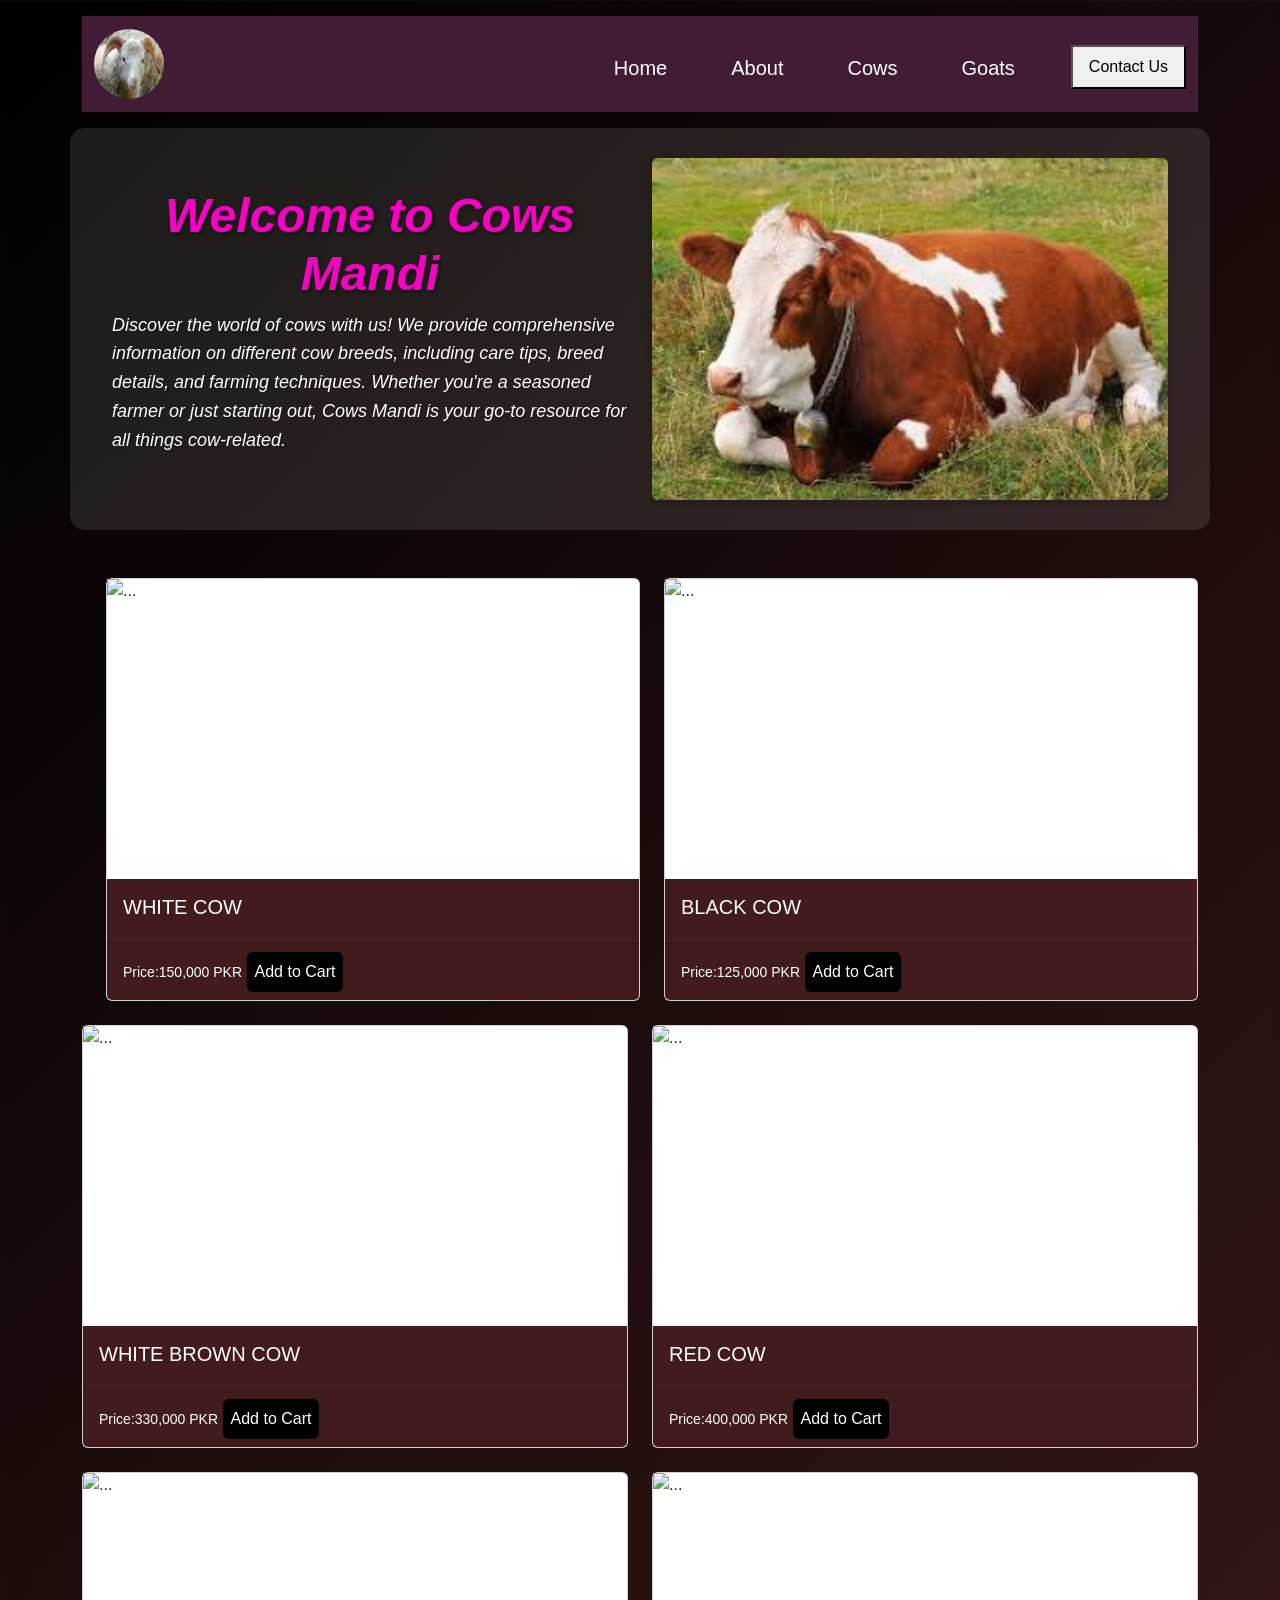
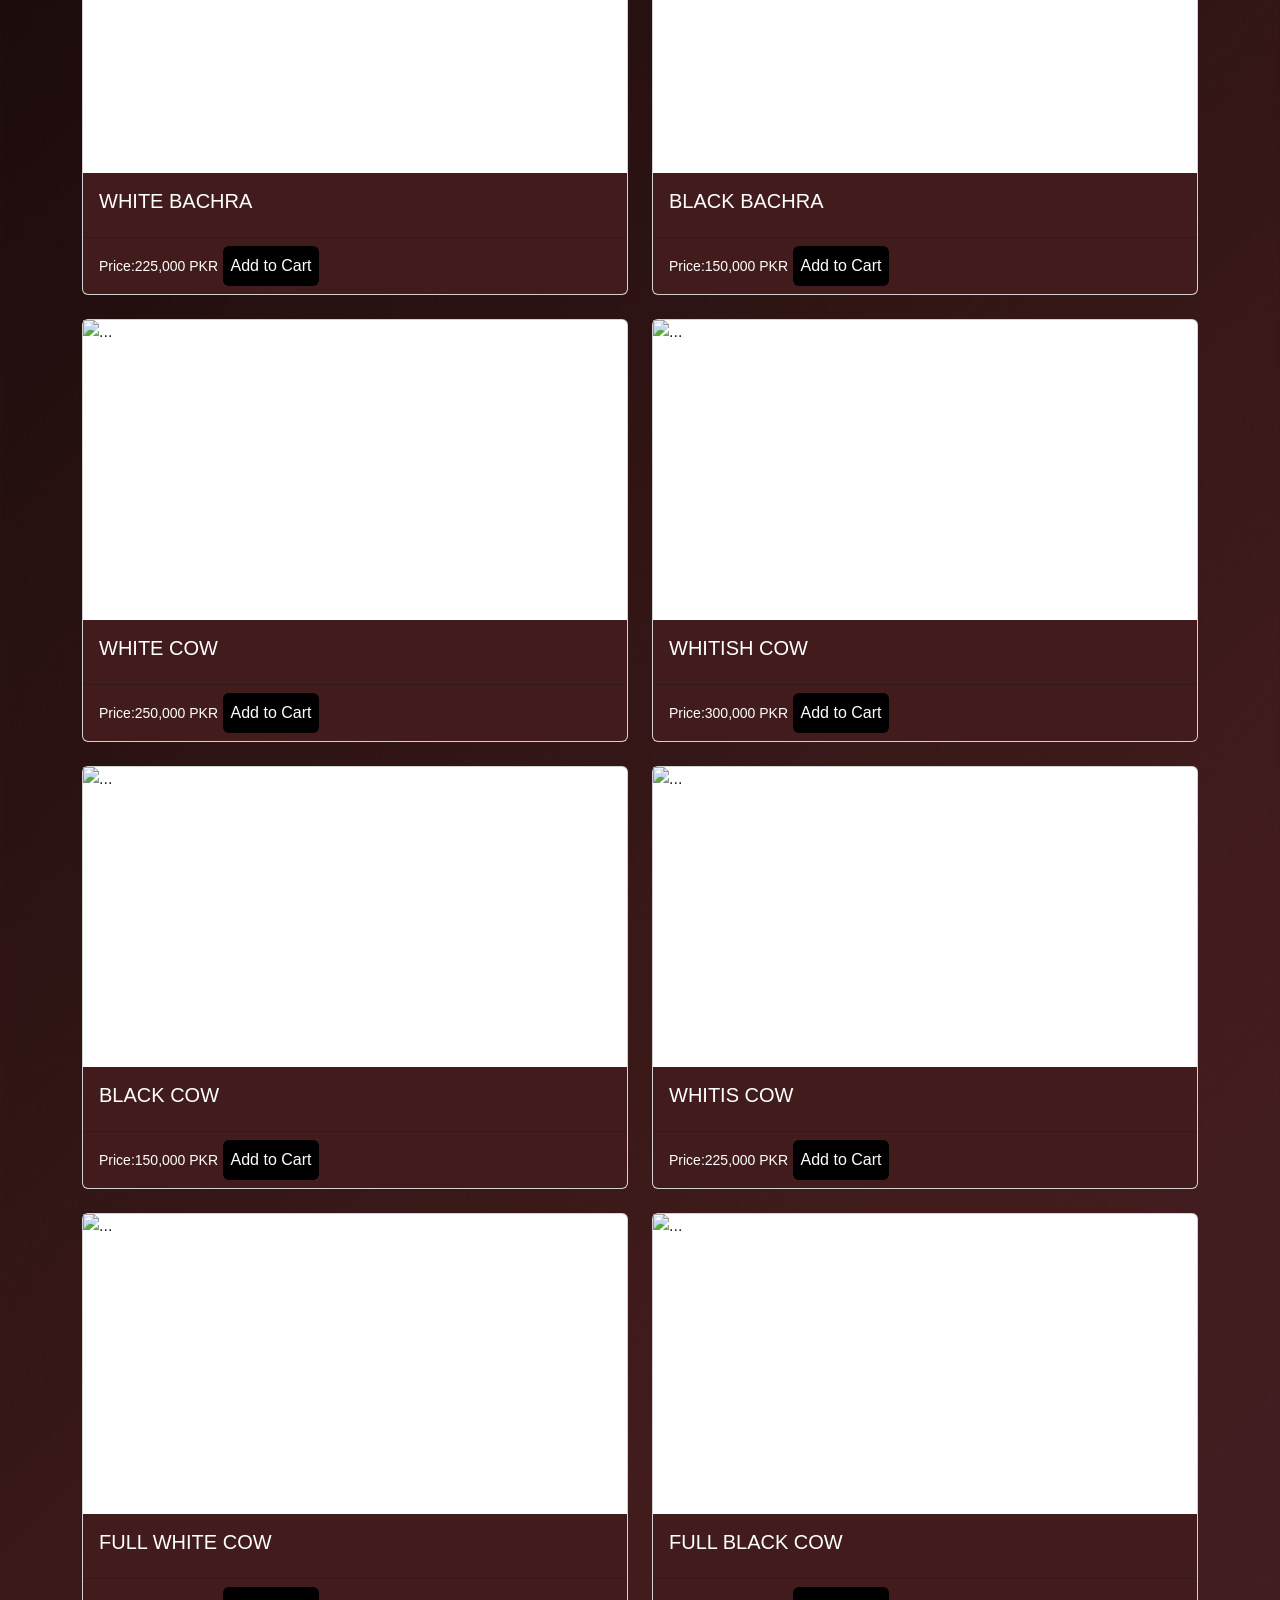
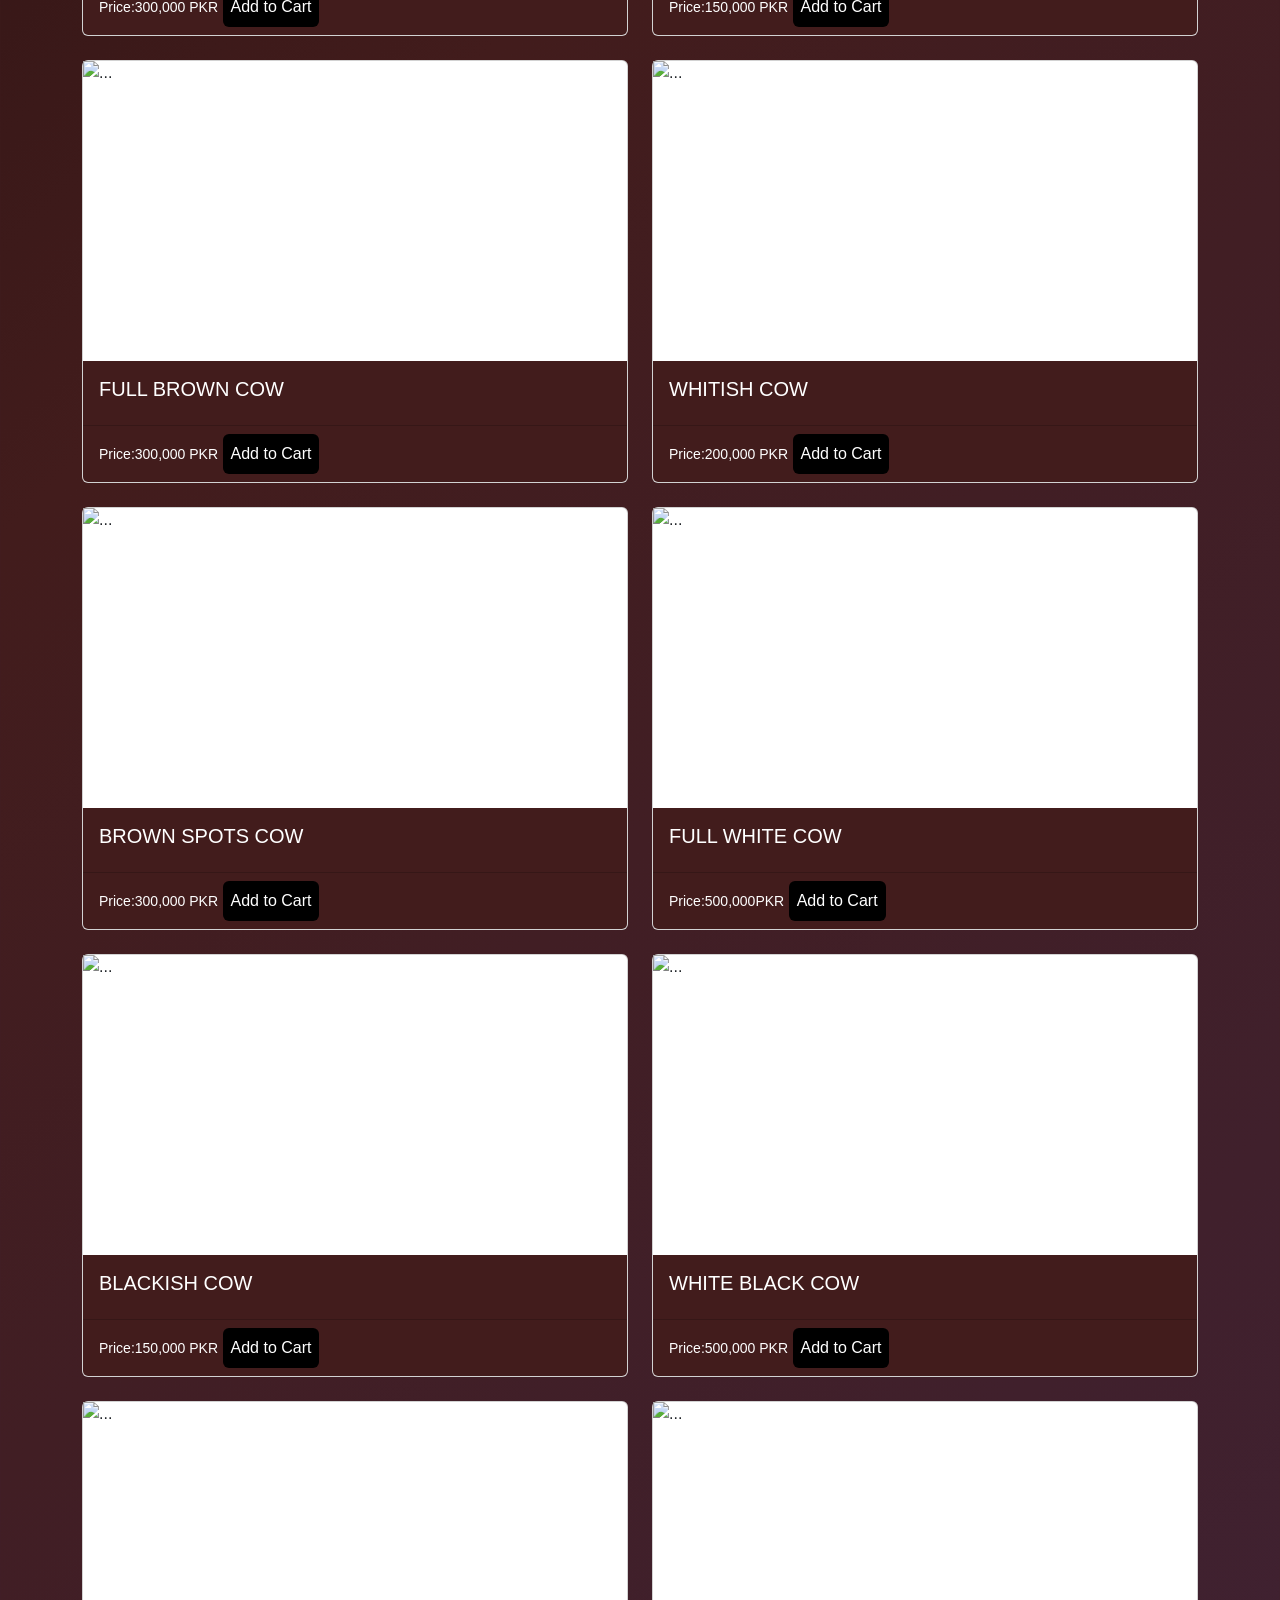
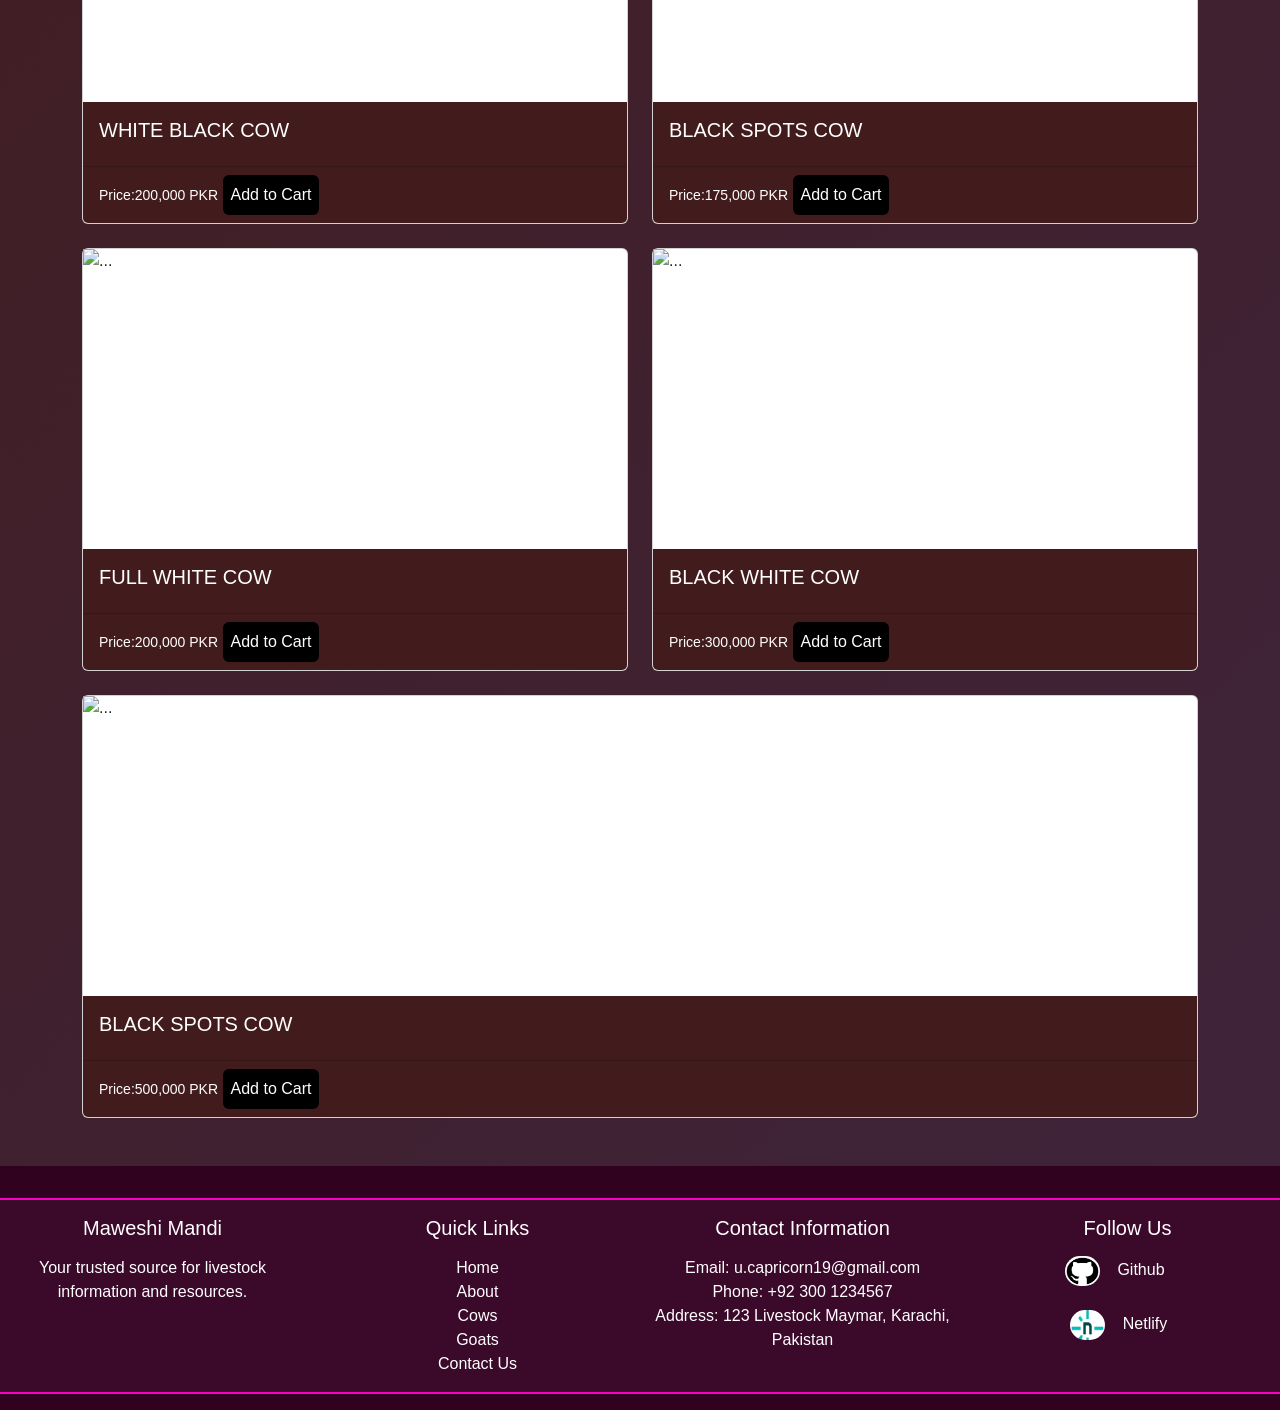
==== cows.html @ 0613e1cb "mandi" ====
<!doctype html>
<html lang="en">

<head>
    <meta charset="utf-8">
    <meta name="viewport" content="width=device-width, initial-scale=1">
    <title>Maweshi Mandi</title>
    <link href="https://cdn.jsdelivr.net/npm/bootstrap@5.3.8/dist/css/bootstrap.min.css" rel="stylesheet"
        integrity="sha384-sRIl4kxILFvY47J16cr9ZwB07vP4J8+LH7qKQnuqkuIAvNWLzeN8tE5YBujZqJLB" crossorigin="anonymous">
    <link rel="stylesheet" href="https://cdnjs.cloudflare.com/ajax/libs/animate.css/4.1.1/animate.min.css" />
    <link rel="stylesheet" href="style.css">

</head>

<body>

    <div class="container-fluid">
        <div class="container">
            <nav class="navbar navbar-expand-lg navUl navnav mt-3">
                <div class="container-fluid">
                    <a class="navbar-brand" href="#"><img src="/images/About us.jpg" class="logo-1"></a>
                    <button class="navbar-toggler" type="button" data-bs-toggle="collapse"
                        data-bs-target="#navbarSupportedContent" aria-controls="navbarSupportedContent"
                        aria-expanded="false" aria-label="Toggle navigation">
                        <span class="navbar-toggler-icon"></span>
                    </button>
                    <div class="collapse navbar-collapse mt-2" id="navbarSupportedContent">
                        <ul class="navbar-nav navlist ms-auto mb-lg-0 gap-5">
                            <li class="nav-item">
                                <a class="nav-link blog" href="index.html">Home</a>
                            </li>
                            <li class="nav-item">
                                <a class="nav-link" href="#about">About</a>
                            </li>
                            <li class="nav-item">
                                <a class="nav-link" href="cows.html">Cows</a>
                            </li>
                            <li class="nav-item">
                                <a class="nav-link" href="Goats.html">Goats</a>
                            </li>

                            <li>
                                <a href="#contact">
                                    <button class="btno px-3 py-2">Contact Us</button>
                                </a>
                            </li>
                        </ul>
                    </div>
                </div>
            </nav>
        </div>
    </div>
    <div class="container">
        <div class="row mt-3 hero-section">
            <div class="col-lg-6 col-md-12 col-sm-12 d-flex flex-column justify-content-center">
                <h1 class="animate__animated animate__fadeInLeft text-center heading3">Welcome to Cows Mandi</h1>
                <p class="animate__animated animate__fadeInLeft animate__delay-1s para-livestock">Discover the world of
                    cows with us! We provide comprehensive information on different cow breeds, including care tips,
                    breed details, and farming techniques. Whether you're a seasoned farmer or just starting out, Cows
                    Mandi is your go-to resource for all things cow-related.</p>
            </div>
            <div class="col-lg-6 col-md-12 col-sm-12 d-flex justify-content-center">
                <img src="/images/cow.jfif" alt="Hero Image"
                    class="cow-img rounded animate__animated animate__fadeInRight">
            </div>
        </div>
        <div class="row mt-5">
            <div id="ourcows" class="col-12 d-flex flex-wrap justify-content-center gap-4">
                <!-- Cow cards will be dynamically inserted here -->
                 
<div id="cartItems"></div>
            </div>
        </div>
    </div>


    <footer class="footer text-white text-center py-3 mt-5">
        <div class="row mt-3 footer-row">
            <div class="col-lg-3 col-md-6 col-sm-12 mt-3">
                <h5 class="mb-3">Maweshi Mandi</h5>
                <p class="mb-0">Your trusted source for livestock information and resources.</p>
            </div>
            <div class="col-lg-3 col-md-6 col-sm-12 mt-3">
                <h5 class="mb-3">Quick Links</h5>
                <ul class="list-unstyled">
                    <li><a href="index.html" class="text-white text-decoration-none">Home</a></li>
                    <li><a href="#about" class="text-white text-decoration-none">About</a></li>
                    <li><a href="cows.html" class="text-white text-decoration-none">Cows</a></li>
                    <li><a href="Goats.html" class="text-white text-decoration-none">Goats</a></li>
                    <li><a href="#contact" class="text-white text-decoration-none">Contact Us</a></li>
                </ul>
            </div>
            <div class="col-lg-3 col-md-6 col-sm-12 mt-3">
                <h5 class="mb-3">Contact Information</h5>
                <p class="mb-0 para-e">Email: <a href="mailto:u.capricorn19@gmail.com">u.capricorn19@gmail.com</a></p>
                <p class="mb-0 para-e">Phone: +92 300 1234567</p>
                <p class="mb-0 para-e">Address: 123 Livestock Maymar, Karachi, Pakistan</p>
            </div>
            <div class="col-lg-3 col-md-6 col-sm-12 mt-3">
                <h5 class="mb-3">Follow Us</h5>
                <a href="https://github.com/u-capricorn19" class="text-white me-2" target="_blank"><img
                        src="images/github.png"
                        class="imgs">&nbsp;&nbsp;&nbsp;&nbsp;Github</a>&nbsp;&nbsp;&nbsp;&nbsp;<br><br><i
                    class="bi bi-github"></i></a>
                <a href="https://app.netlify.com/teams/u-capricorn19/projects" class="text-white" target="_blank"><img
                        src="images/download (3).jfif"
                        class="imgs">&nbsp;&nbsp;&nbsp;&nbsp;Netlify</a>&nbsp;&nbsp;&nbsp;&nbsp;<br><br><i
                    class="bi bi-netlify"></i></a>
            </div>
        </div>
    </footer>

    <script src="https://cdn.jsdelivr.net/npm/bootstrap@5.3.8/dist/js/bootstrap.bundle.min.js"
        integrity="sha384-FKyoEForCGlyvwx9Hj09JcYn3nv7wiPVlz7YYwJrWVcXK/BmnVDxM+D2scQbITxI"
        crossorigin="anonymous"></script>
    <script src="app.js"></script>
</body>

</html>
---- style.css ----
* {
    margin: 0;
    padding: 0;
}

body {

    background: linear-gradient(135deg, #000000, #421c1c, #3e243c);
    color: rgb(255, 255, 255);
    min-height: 100vh;
    margin: 0;
    overflow-x: hidden;
    font-family: 'Poppins', sans-serif;
}

.navbar {
    background-color: #421c35;
}

.nav-link {
    color: white;
    transition: 0.3s ease;
    font-size: 20px;
}

.nav-link:hover {
    color: #f78383;
    transform: scale(1.05);
    font-size: 20px;
}

.logo-1 {
    width: 70px;
    height: 70px;
    border-radius: 50%;
}

.img-fluid {
    border-radius: 15px;
    box-shadow: 0 4px 8px rgba(0, 0, 0, 0.2);
    height: 500px;
    width: 550px;
    border-radius: 50%;
}

.img-fluid:hover {
    box-shadow: 0 8px 16px rgba(0, 0, 0, 0.4);
    transform: scale(1.05);
    cursor: pointer;
    transition: 0.9s;
    cursor: pointer;
    animation-name: __flash;
    animation: slideFade 0.5s ease forwards;
}

.hero-section {
    background: rgba(255, 255, 255, 0.1);
    padding: 30px;
    border-radius: 15px;
}

.hero-section:hover {
    background: rgba(255, 255, 255, 0.2);
    box-shadow: 0 8px 16px rgba(255, 255, 255, 0.3);
    cursor: pointer;
}

.heading3 {
    font-size: 48px;
    font-weight: 700;
    color: #fa00c4;
    text-shadow: 2px 2px 4px rgba(0, 0, 0, 0.5);
    font-style: italic;
}

.heading3:hover {
    font-size: 55px;
    font-weight: 700;
    color: #000000;
    text-shadow: 2px 2px 4px rgba(255, 255, 255, 0.5);
    font-style: italic;
    transition: 0.9s;
    cursor: pointer;
    animation-name: __flash;
    animation: slideFade 0.5s ease forwards;

}

.para-livestock {
    font-size: 18px;
    font-style: italic;
    line-height: 1.6;
    color: #ffffff;
    text-shadow: 1px 1px 2px rgba(0, 0, 0, 0.3);
}

.about-section {
    background: rgba(255, 255, 255, 0.1);
    padding: 30px;
    border-radius: 15px;
}

.about-section:hover {
    background: rgba(255, 255, 255, 0.2);
    box-shadow: 0 8px 16px rgba(255, 255, 255, 0.3);
    cursor: pointer;
}


.contact-para {
    padding-top: 200px;
}

.form {
    max-width: 500px;
    margin: 20px auto;
    padding: 25px;
    background: linear-gradient(135deg, #421c1c, #3e243c);
    border-radius: 12px;
    box-shadow: 0 5px 15px rgb(248, 161, 237);
    font-family: Arial, sans-serif;
    border: 2px solid #ff71e0;
}

.form:hover {
    max-width: 500px;
    margin: 20px auto;
    padding: 25px;
    background-color: #521d4f;
    border-radius: 12px;
    box-shadow: 0 5px 15px rgb(245, 161, 248);
    font-family: Arial, sans-serif;
    border: 2px solid #ff71ff;
    cursor: pointer;
}

.label,
.label-msg {
    display: block;
    margin-bottom: 5px;
    font-weight: bold;
    color: #ffffff;
}

.form input[type="text"],
.form textarea {
    width: 100%;
    padding: 10px 12px;
    border: 2px solid #ccc;
    border-radius: 8px;
    font-size: 16px;
    transition: all 0.3s ease;
}

.form input[type="text"]:hover,
.form textarea:hover {
    border-color: #1a015f;
}

.form input[type="text"]:focus,
.form textarea:focus {
    border-color: #012c0b;
    outline: none;
    box-shadow: 0 0 5px rgba(40, 167, 69, 0.5);
}

.btn {
    background-color: #f1b9f8;
}

.btn:hover {
    background-color: #400142;
    color: #ffffff;
    border: 2px solid #052401;
}

.btn:active {
    background-color: #6b0080;
    transform: scale(0.98);
}

.footer {
    background-color: #310120;
}

.footer-row {
    background-color: #3b092a;
    border-radius: 10px;
    border: #fa00c4 solid 2px;

}
.para-livestock a {
    text-decoration: none;
    color: #ffffff;
}
.para-e a {
    text-decoration: none;
    color: #ffffff;
}

.price {
    color: #ffffff;
}

.imgs {
    width: 35px;
    height: 30px;
    border-radius: 50px;
    text-decoration: none;
}

.text-white {
    color: white;
    text-decoration: none;
}
.cow-img {
    width: 100%;
    height: auto;
    border-radius: 15px;
    box-shadow: 0 4px 8px rgba(0, 0, 0, 0.2);
}

.cows-img {
    width: 100%;
    width: 403px;
    object-fit: cover;
    height: 300px;
    display: block;
}
.card-title{
    background-color: #421c1c;
    color: #ffffff;
}
.card-body{
    background-color: #421c1c;
}
.card-footer{
    background-color: #421c1c;
}
.text-body{
    color: #ffffff;
}
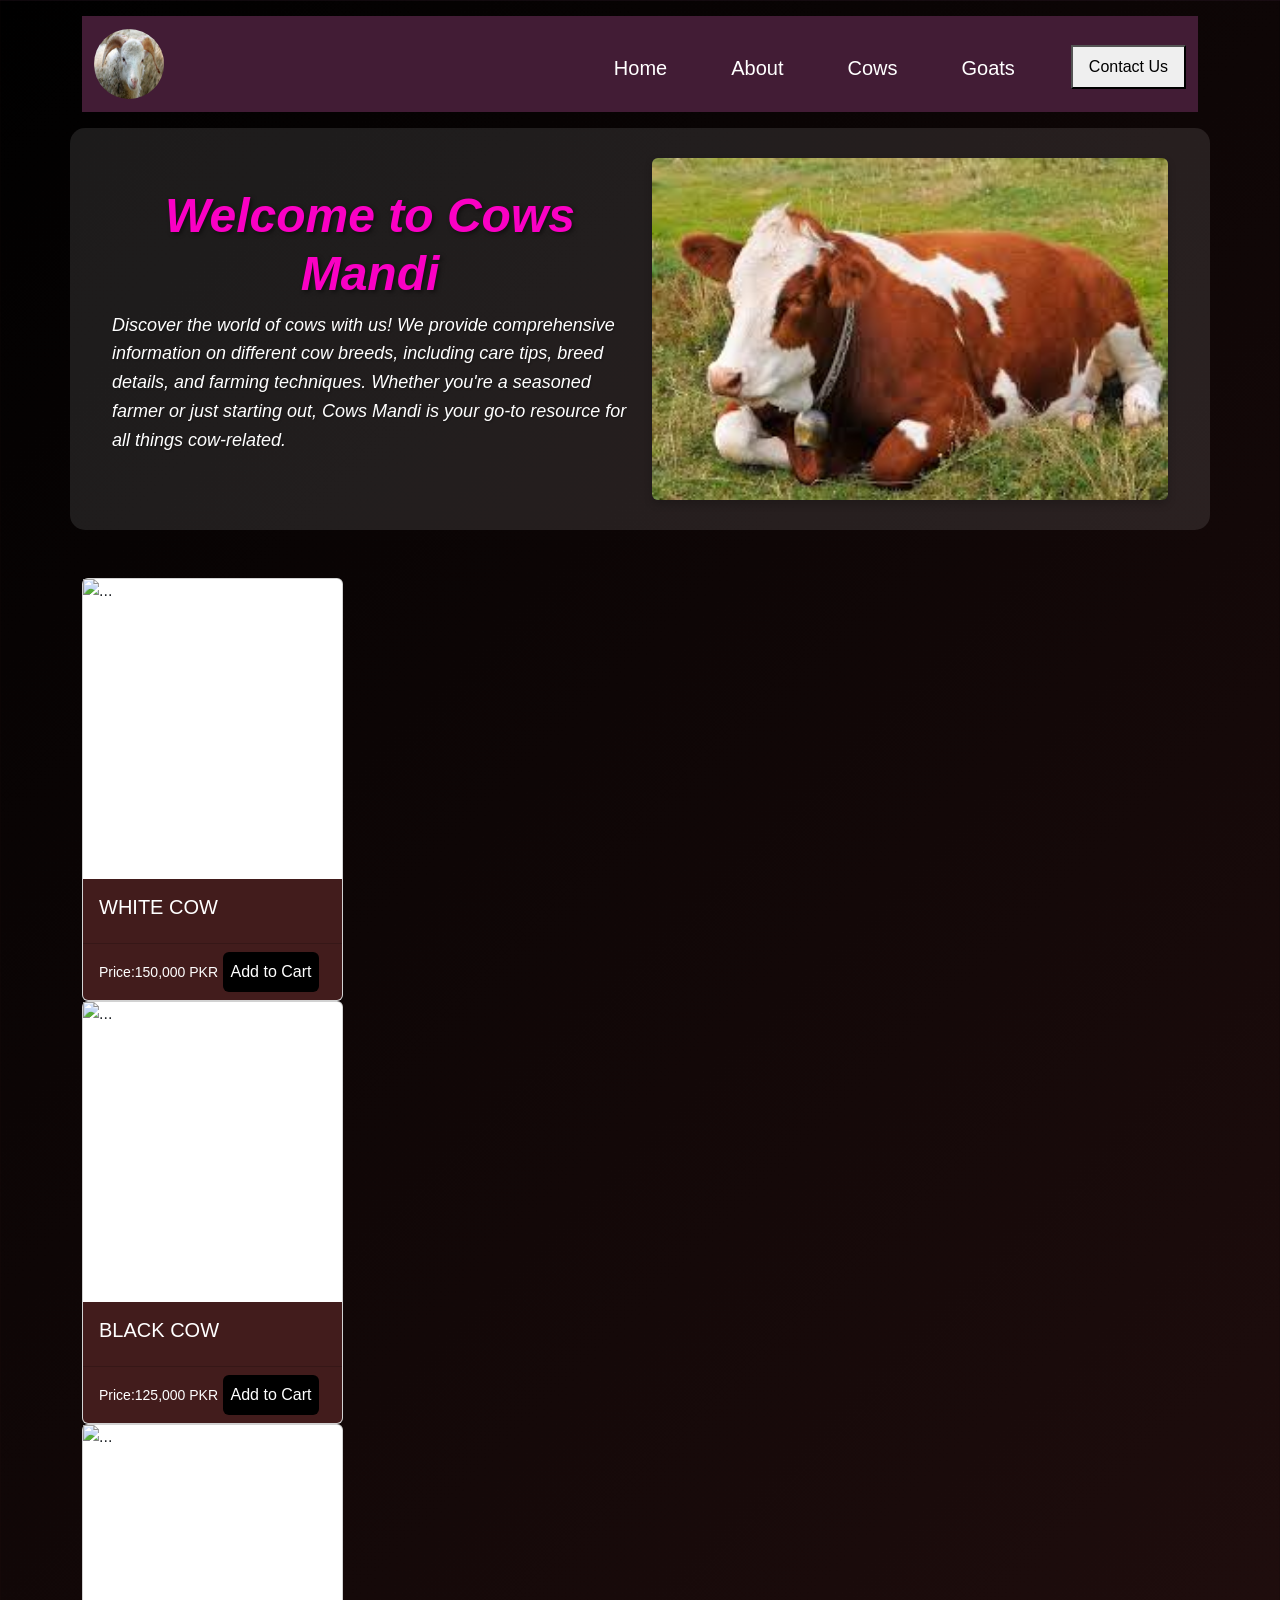
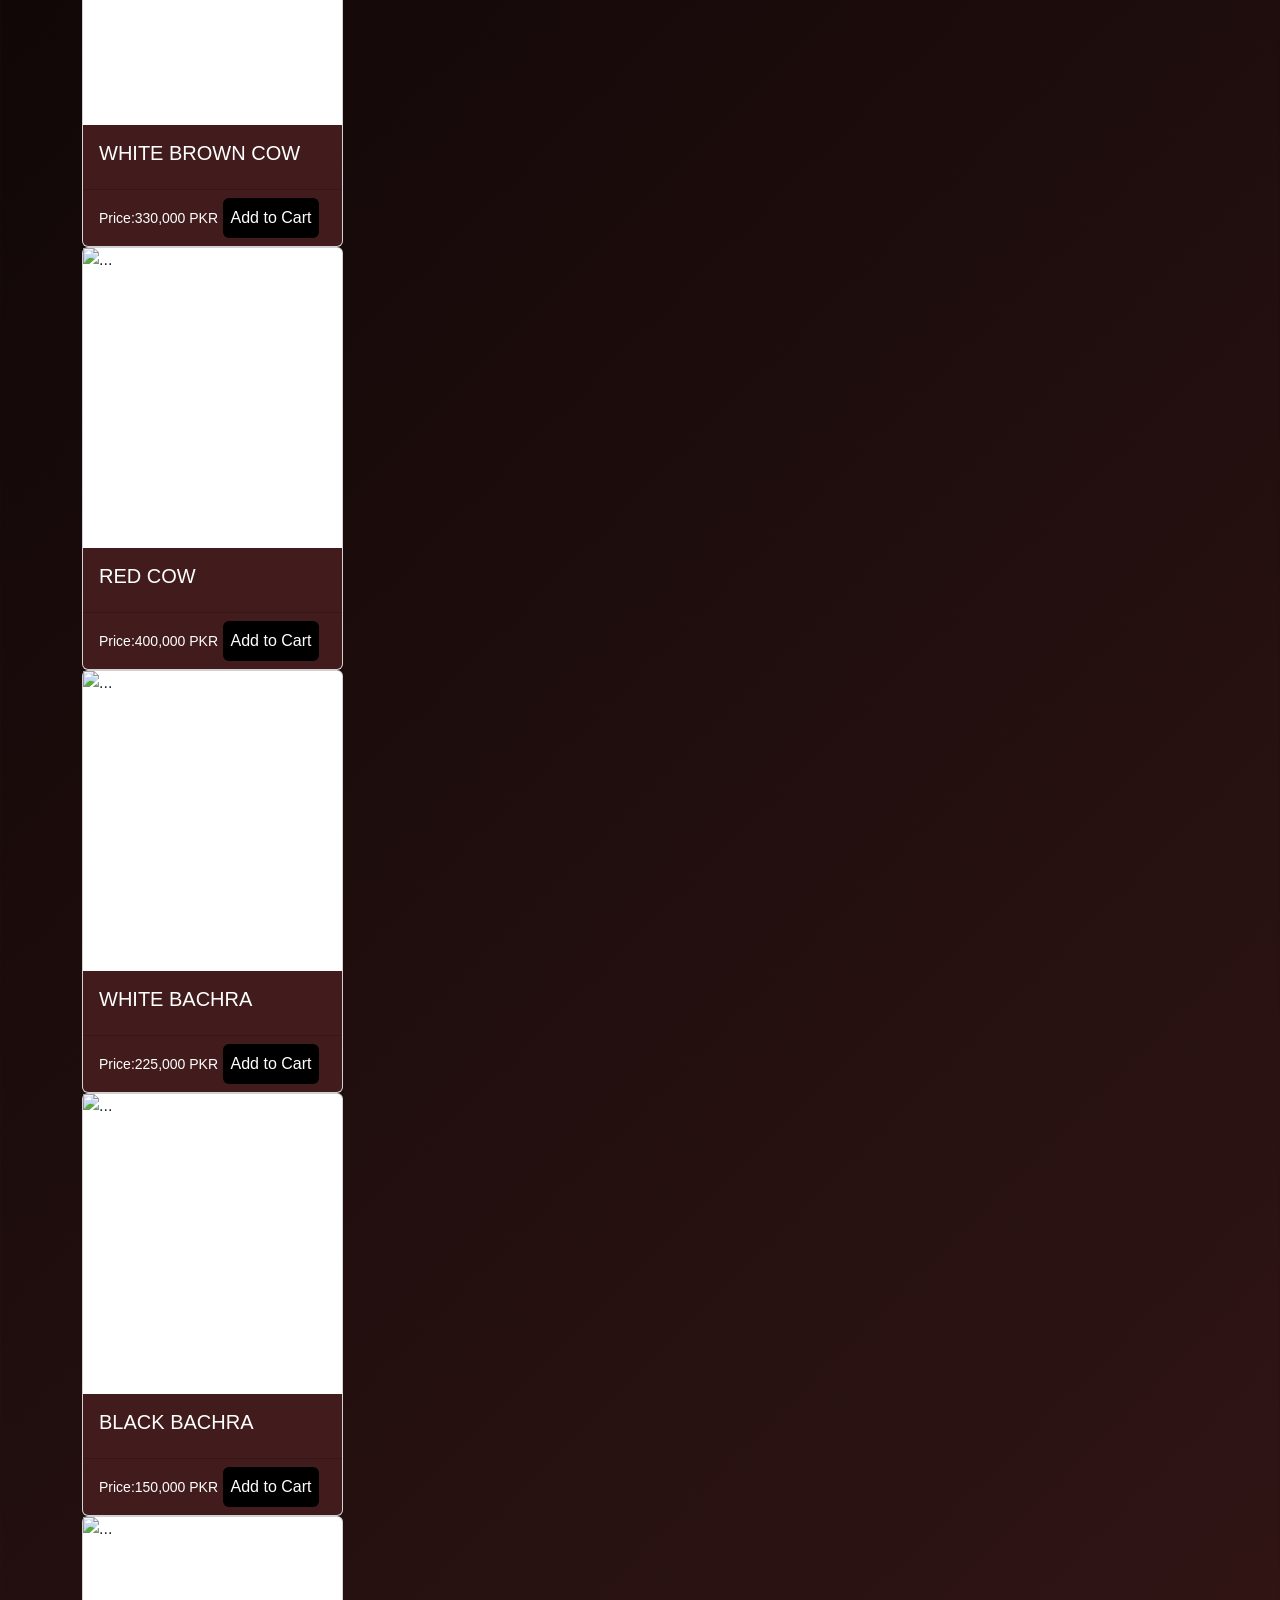
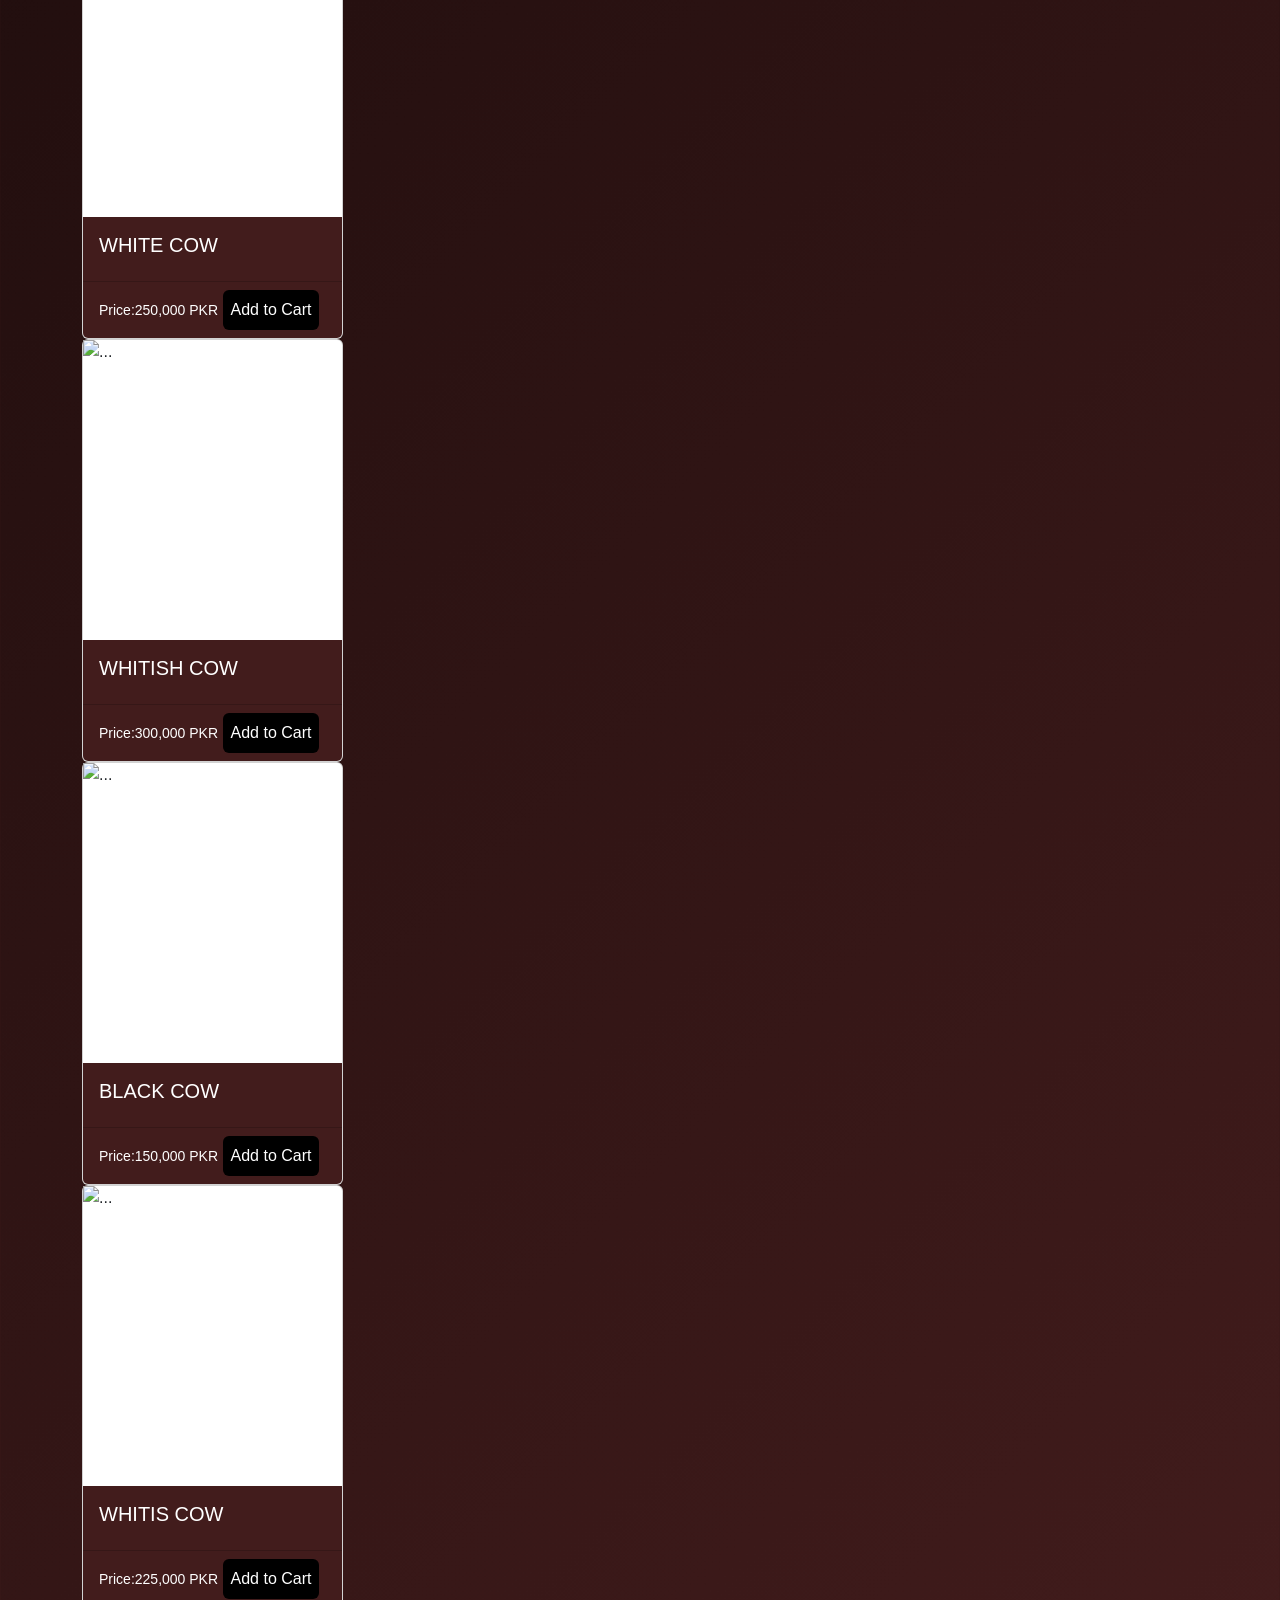
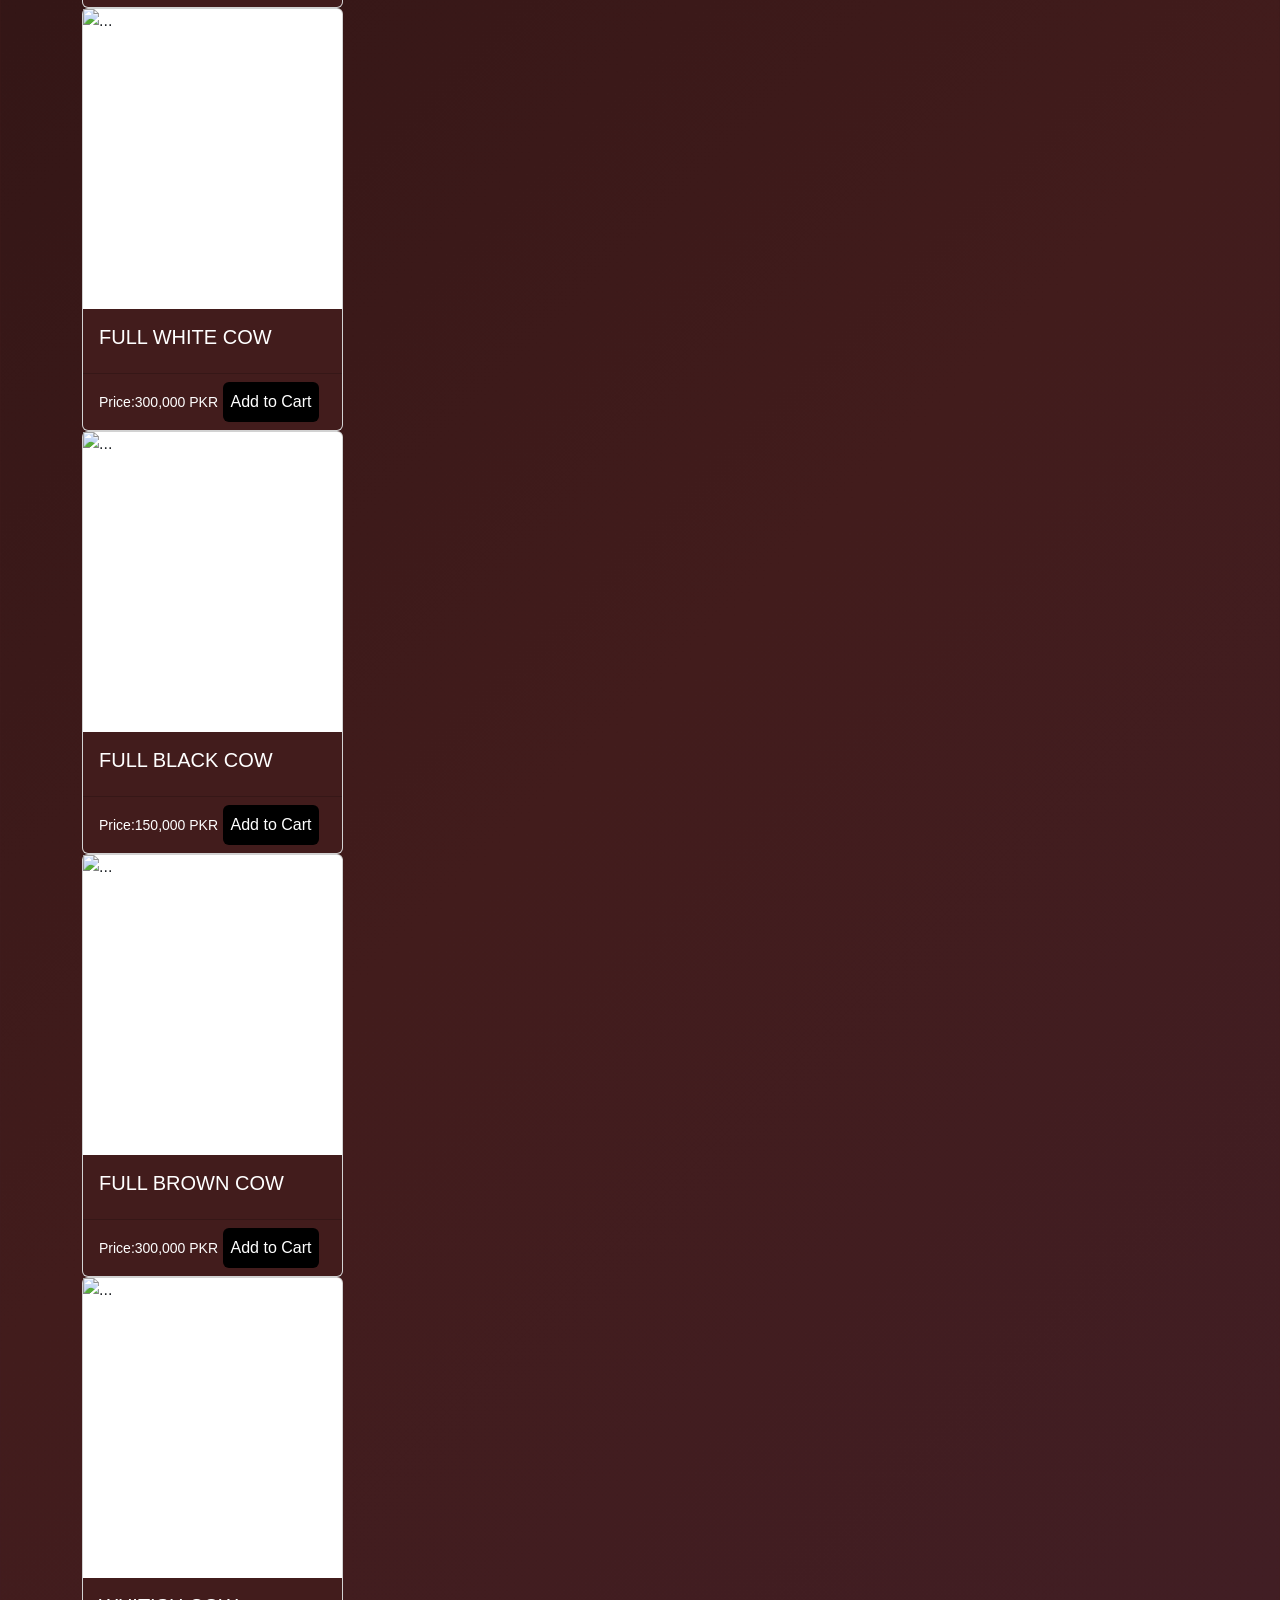
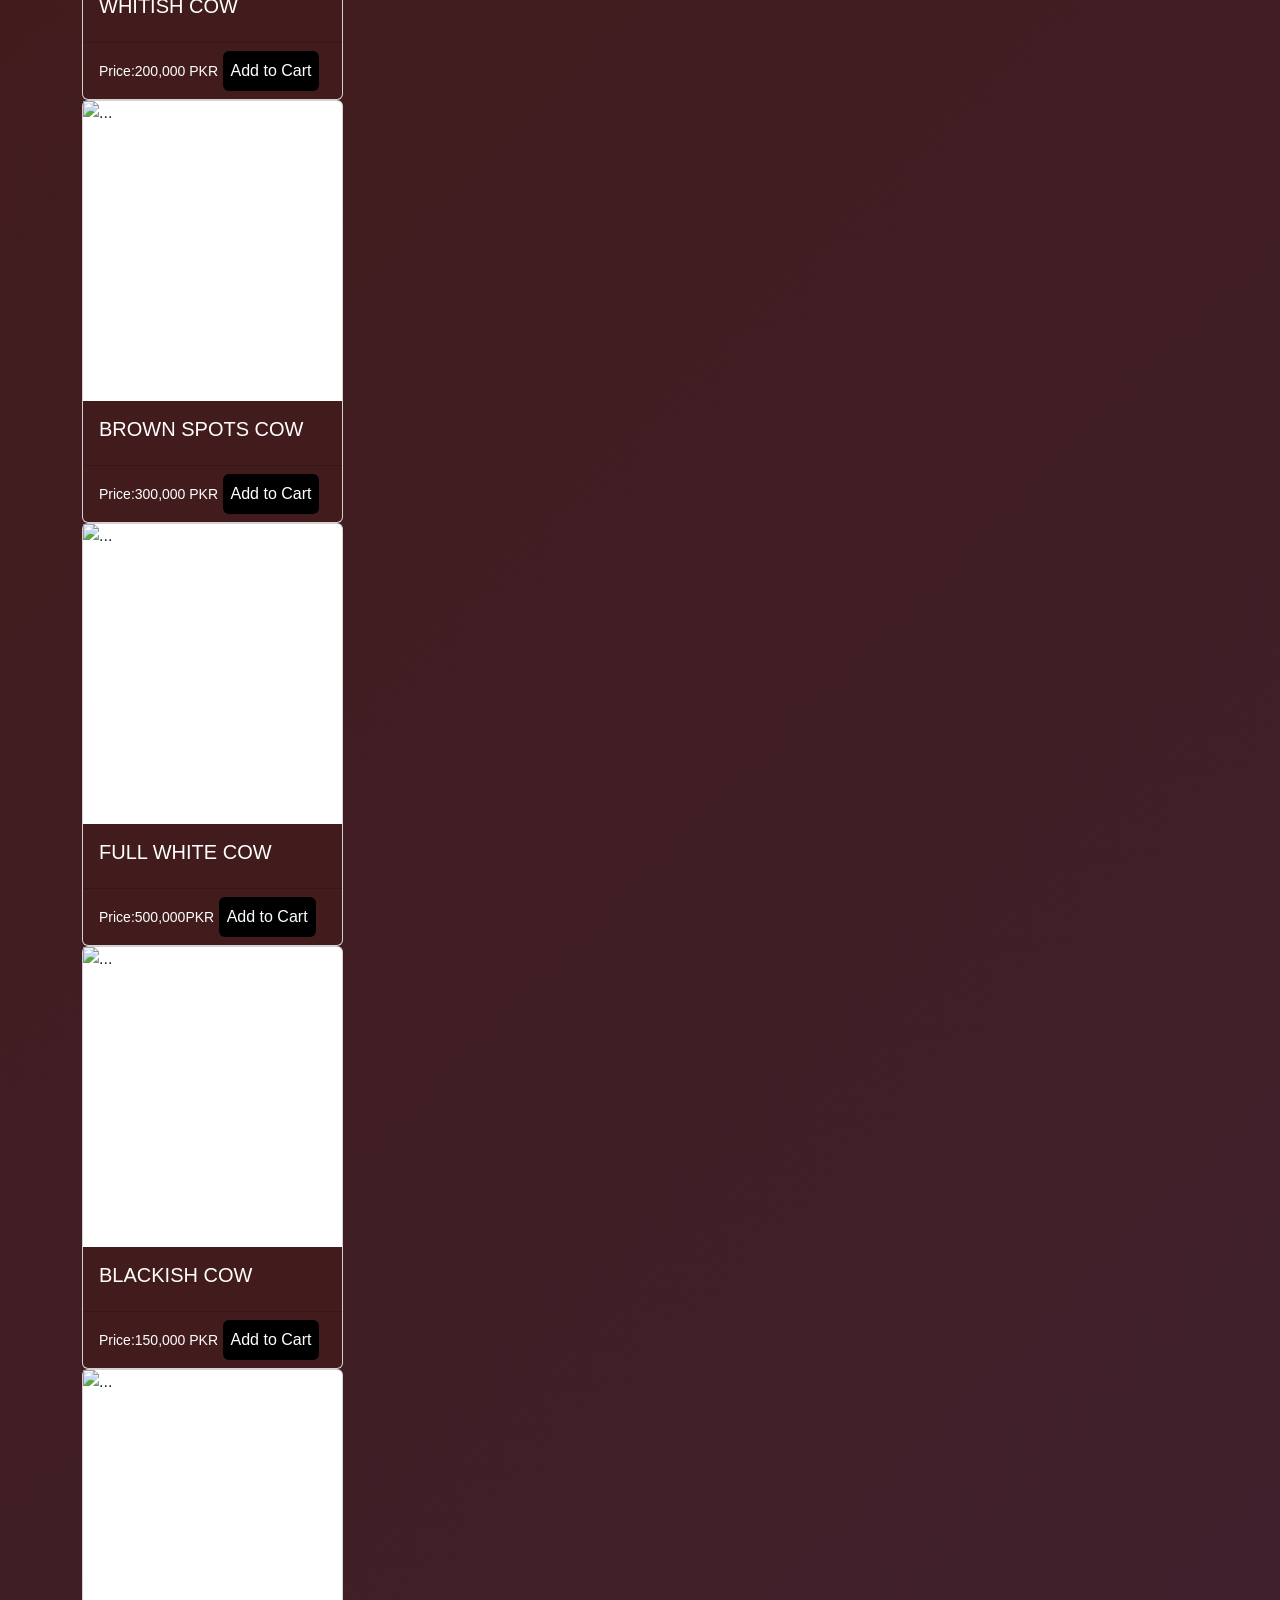
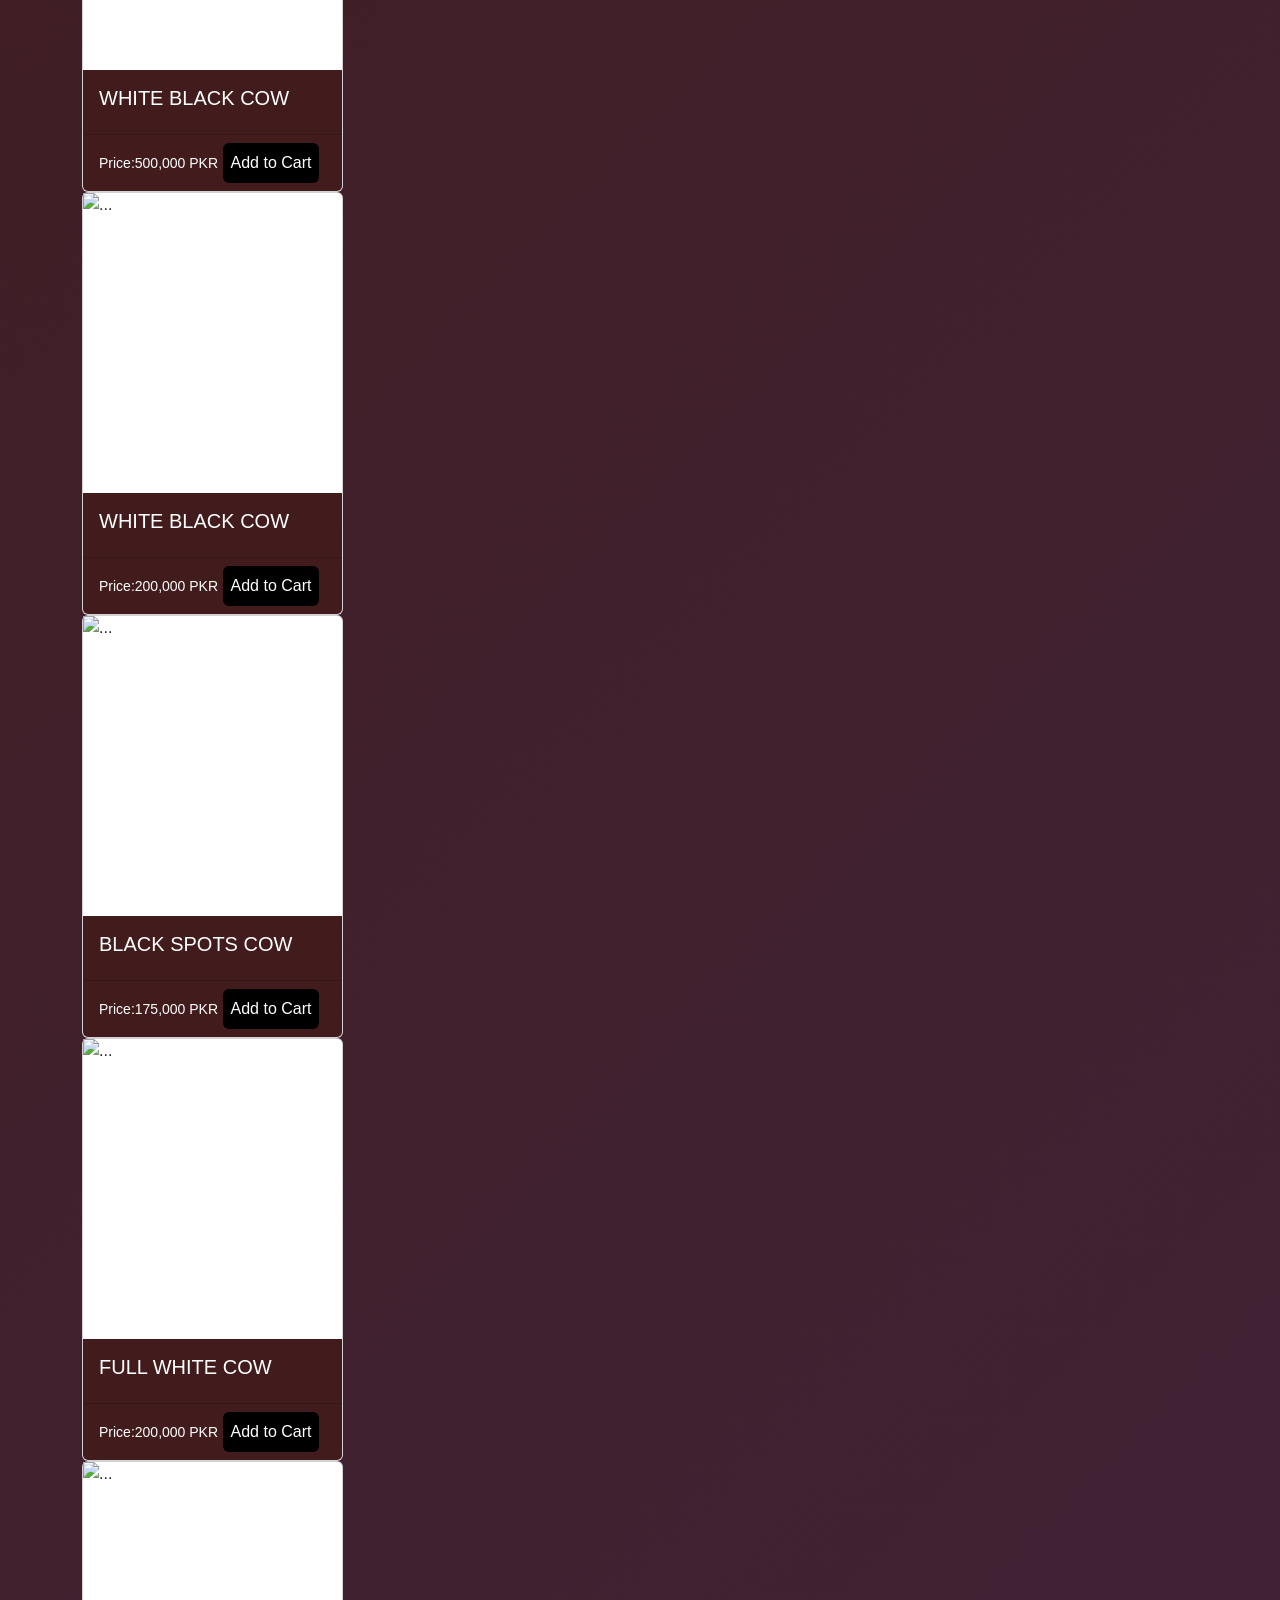
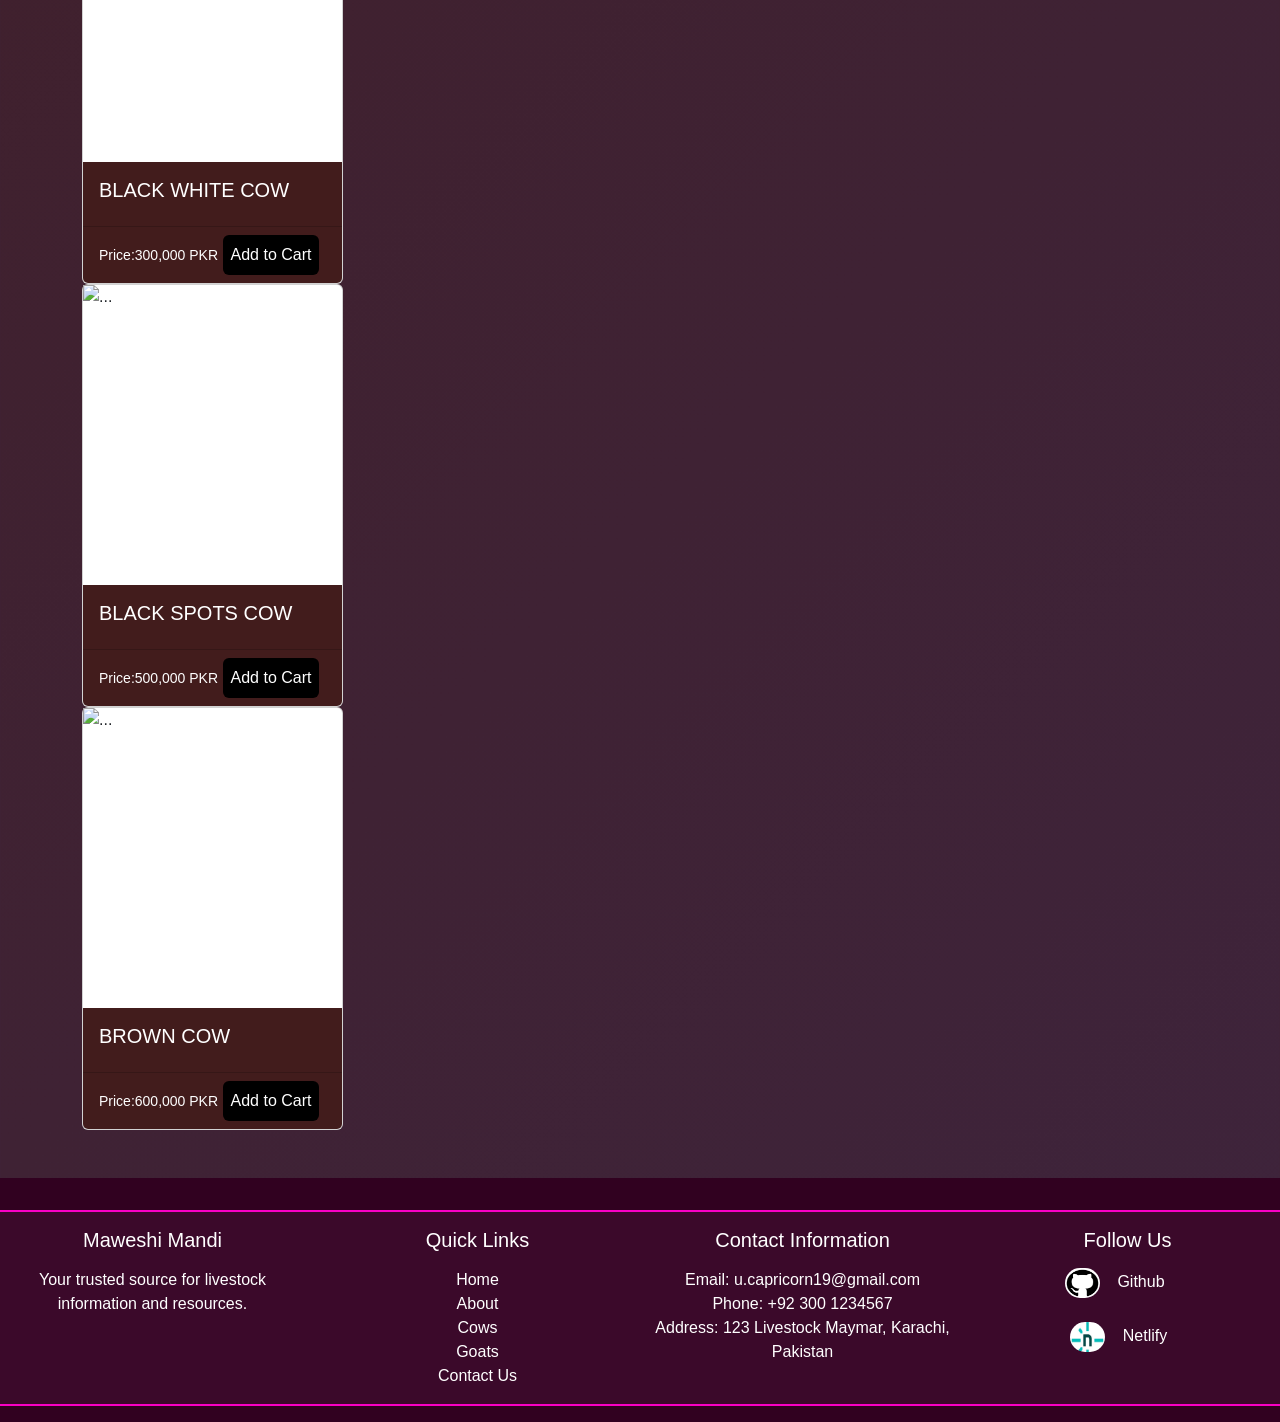
==== commit 20d128d3: "mandi" ====
--- a/cows.html
+++ b/cows.html
@@ -65,11 +65,12 @@
             </div>
         </div>
         <div class="row mt-5">
-            <div id="ourcows" class="col-12 d-flex flex-wrap justify-content-center gap-4">
+            <div class="cows-card col-lg-3 col-md-3 col-sm-6" id="ourcows" class=" d-flex flex-wrap justify-content-center gap-4"></div>
+            <div class="cows-card col-lg-3 col-md-3 col-sm-6" id="ourcows" class=" d-flex flex-wrap justify-content-center gap-4"></div>
+
                 <!-- Cow cards will be dynamically inserted here -->
-                 
-<div id="cartItems"></div>
-            </div>
+
+                <div id="cartItems"></div>
         </div>
     </div>
 
--- a/style.css
+++ b/style.css
@@ -222,7 +222,7 @@
 
 .cows-img {
     width: 100%;
-    width: 403px;
+    /* width: 403px; */
     object-fit: cover;
     height: 300px;
     display: block;
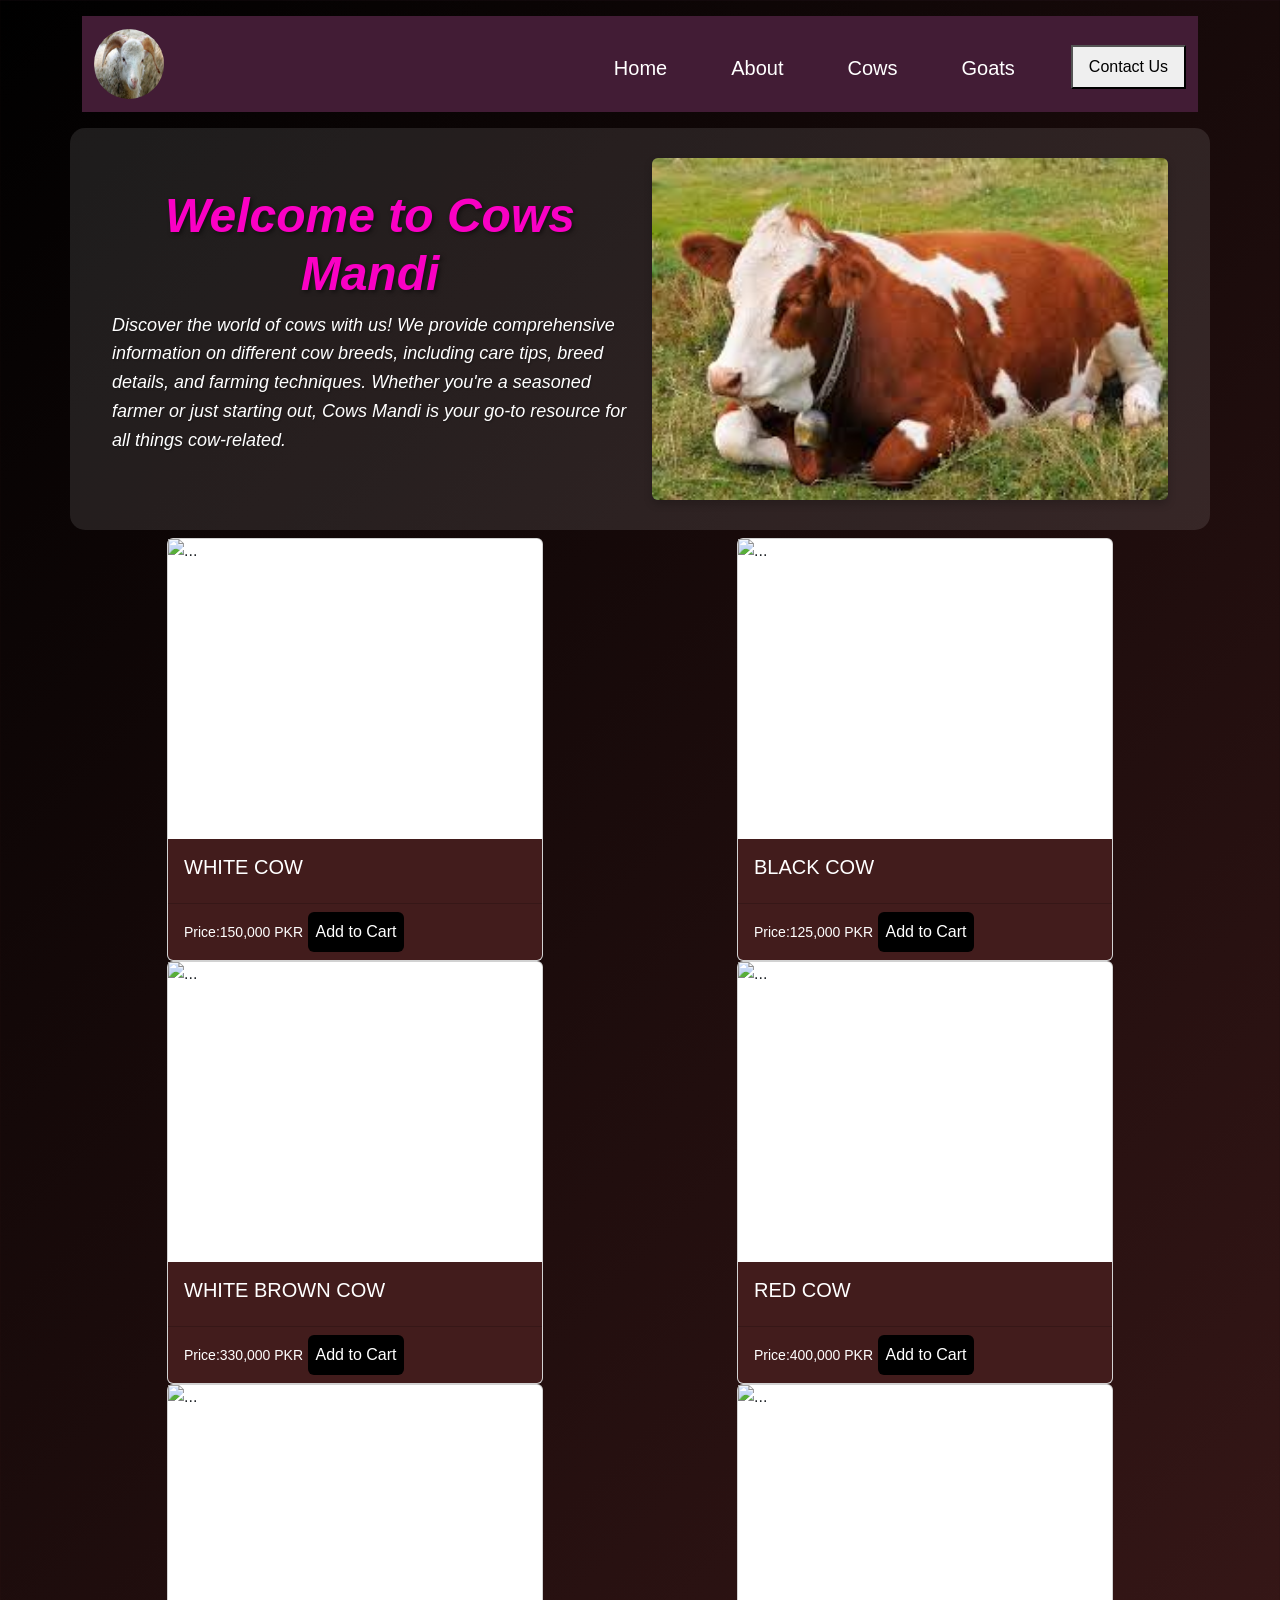
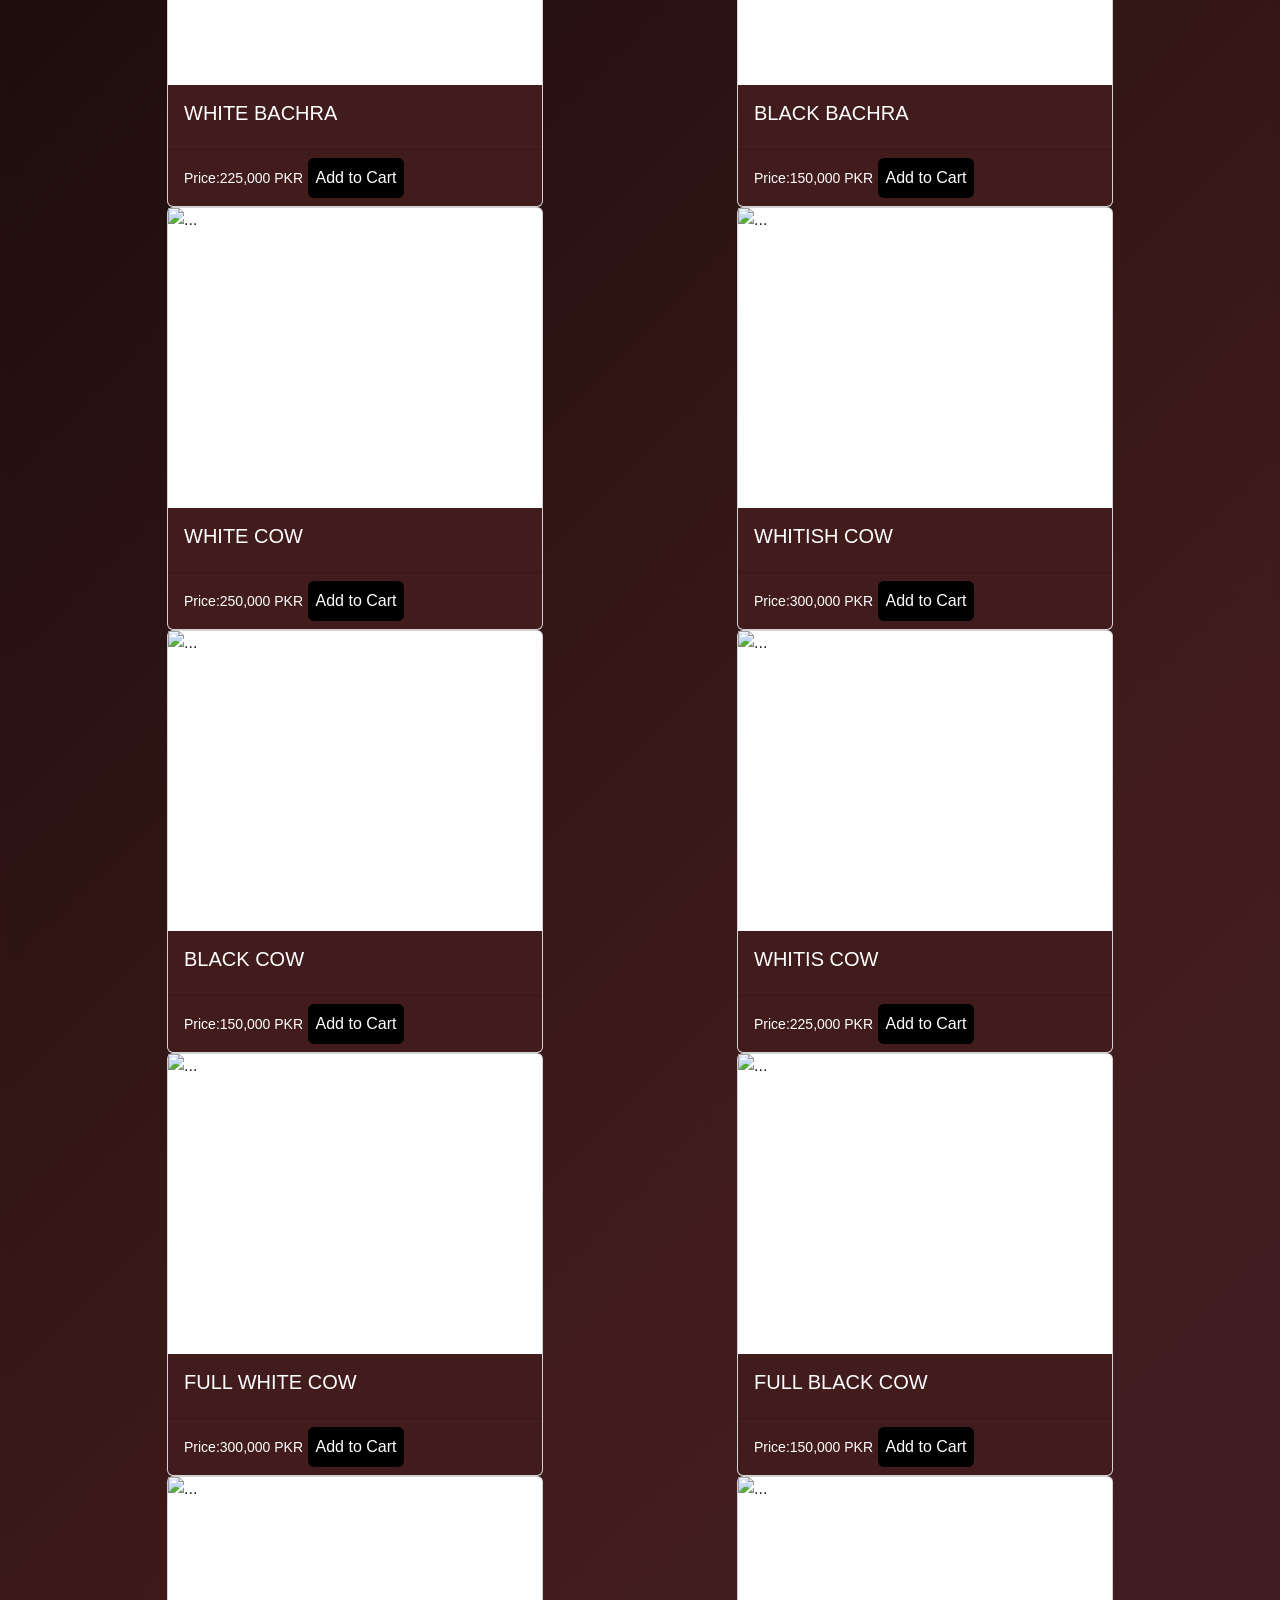
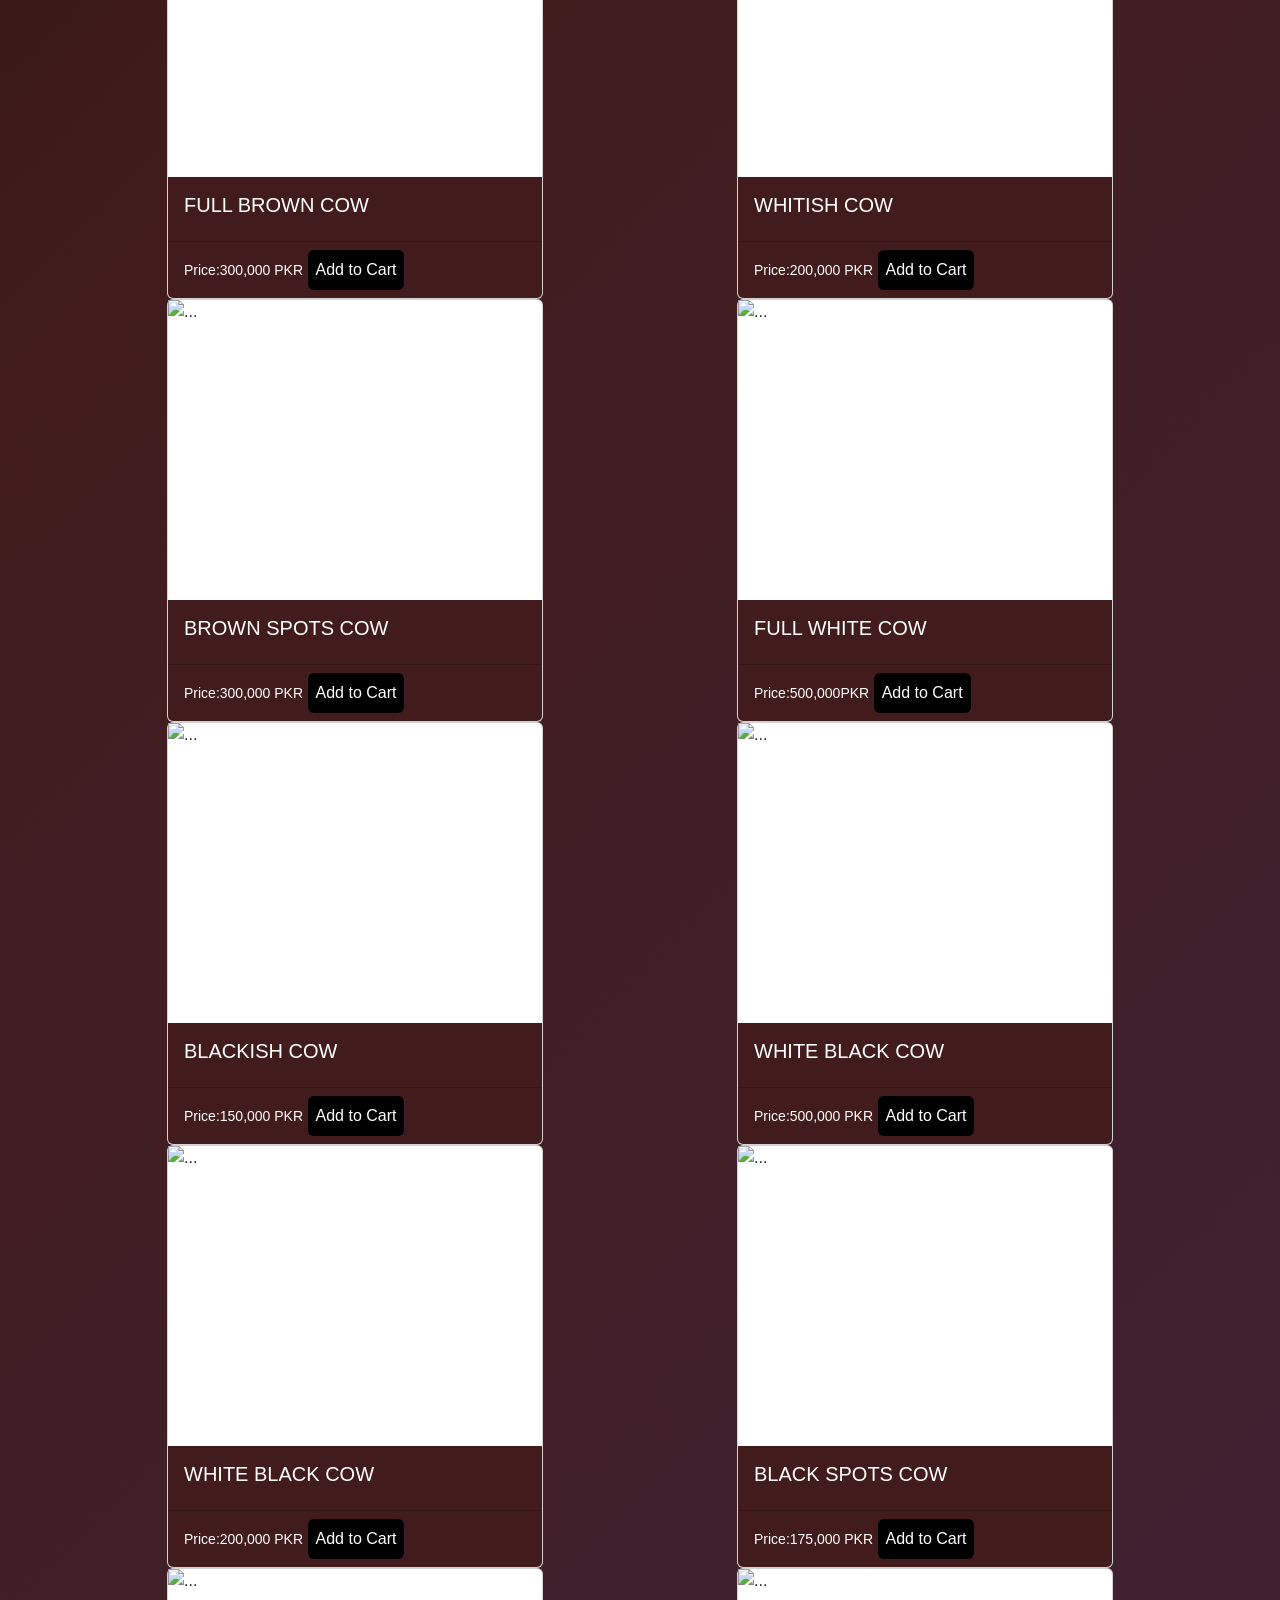
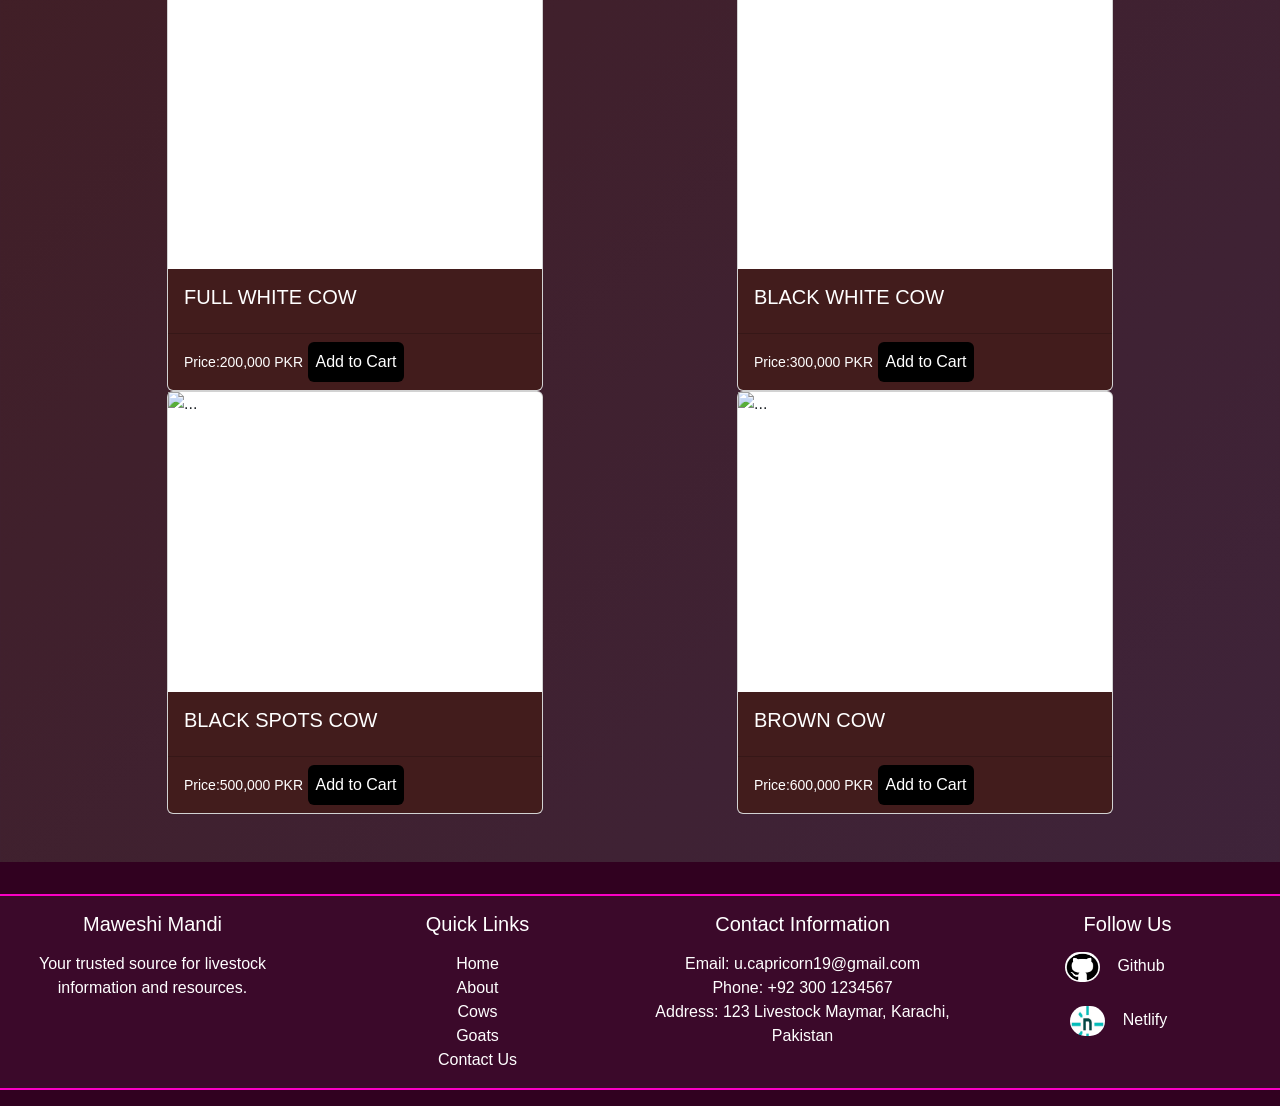
==== commit 958ff2de: "mandi" ====
--- a/cows.html
+++ b/cows.html
@@ -64,14 +64,16 @@
                     class="cow-img rounded animate__animated animate__fadeInRight">
             </div>
         </div>
-        <div class="row mt-5">
-            <div class="cows-card col-lg-3 col-md-3 col-sm-6" id="ourcows" class=" d-flex flex-wrap justify-content-center gap-4"></div>
-            <div class="cows-card col-lg-3 col-md-3 col-sm-6" id="ourcows" class=" d-flex flex-wrap justify-content-center gap-4"></div>
 
-                <!-- Cow cards will be dynamically inserted here -->
+            <div id="ourcows" class="mt-2 row row-cols-1 row-cols-md-3 g-4"></div>
 
-                <div id="cartItems"></div>
-        </div>
+        <!-- <div class="row mt-5">
+            <div class="cows-card" id="ourcows" class=" d-flex flex-wrap justify-content-center gap-4"></div>
+
+                 Cow cards will be dynamically inserted here -->
+
+                <!-- <div id="cartItems"></div>
+        </div>  -->
     </div>
 
 
--- a/style.css
+++ b/style.css
@@ -227,6 +227,11 @@
     height: 300px;
     display: block;
 }
+.col{
+    width: 400px;
+    overflow: hidden;
+    margin: auto;
+}
 .card-title{
     background-color: #421c1c;
     color: #ffffff;
@@ -240,3 +245,4 @@
 .text-body{
     color: #ffffff;
 }
+
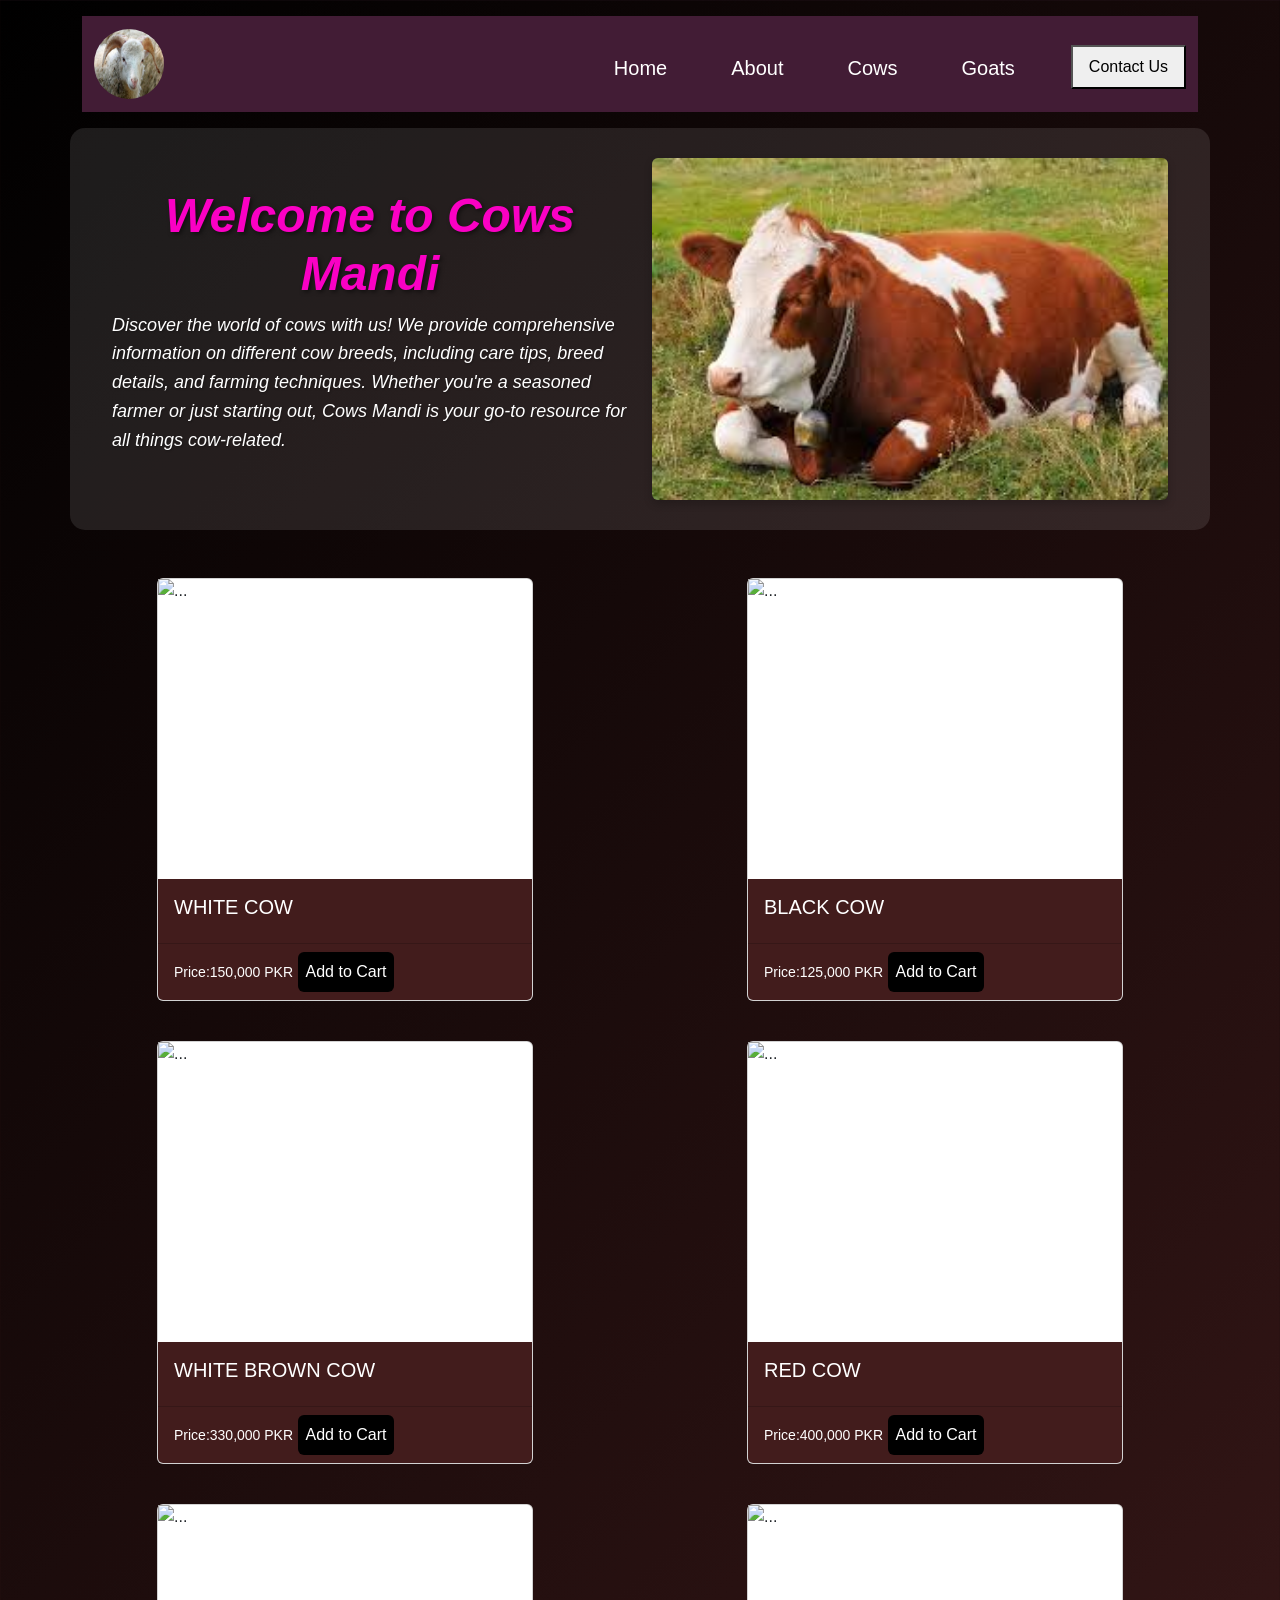
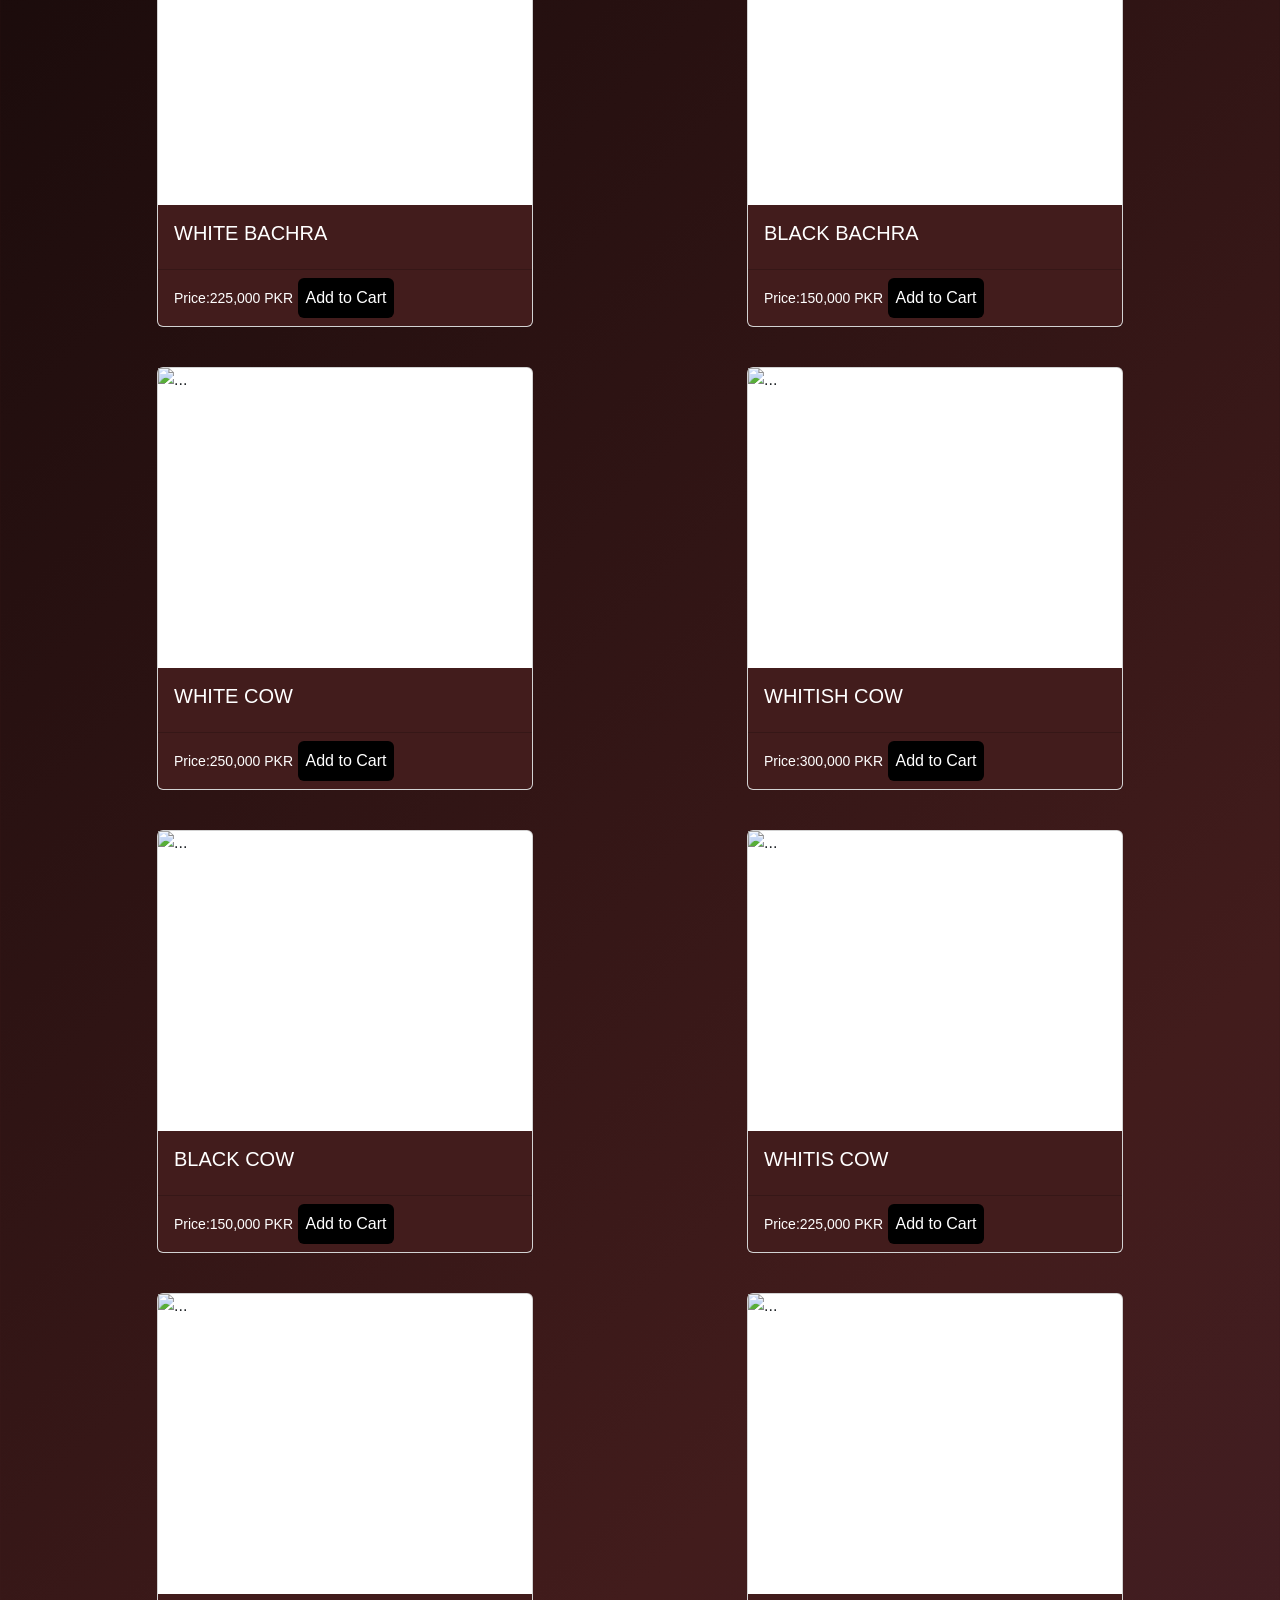
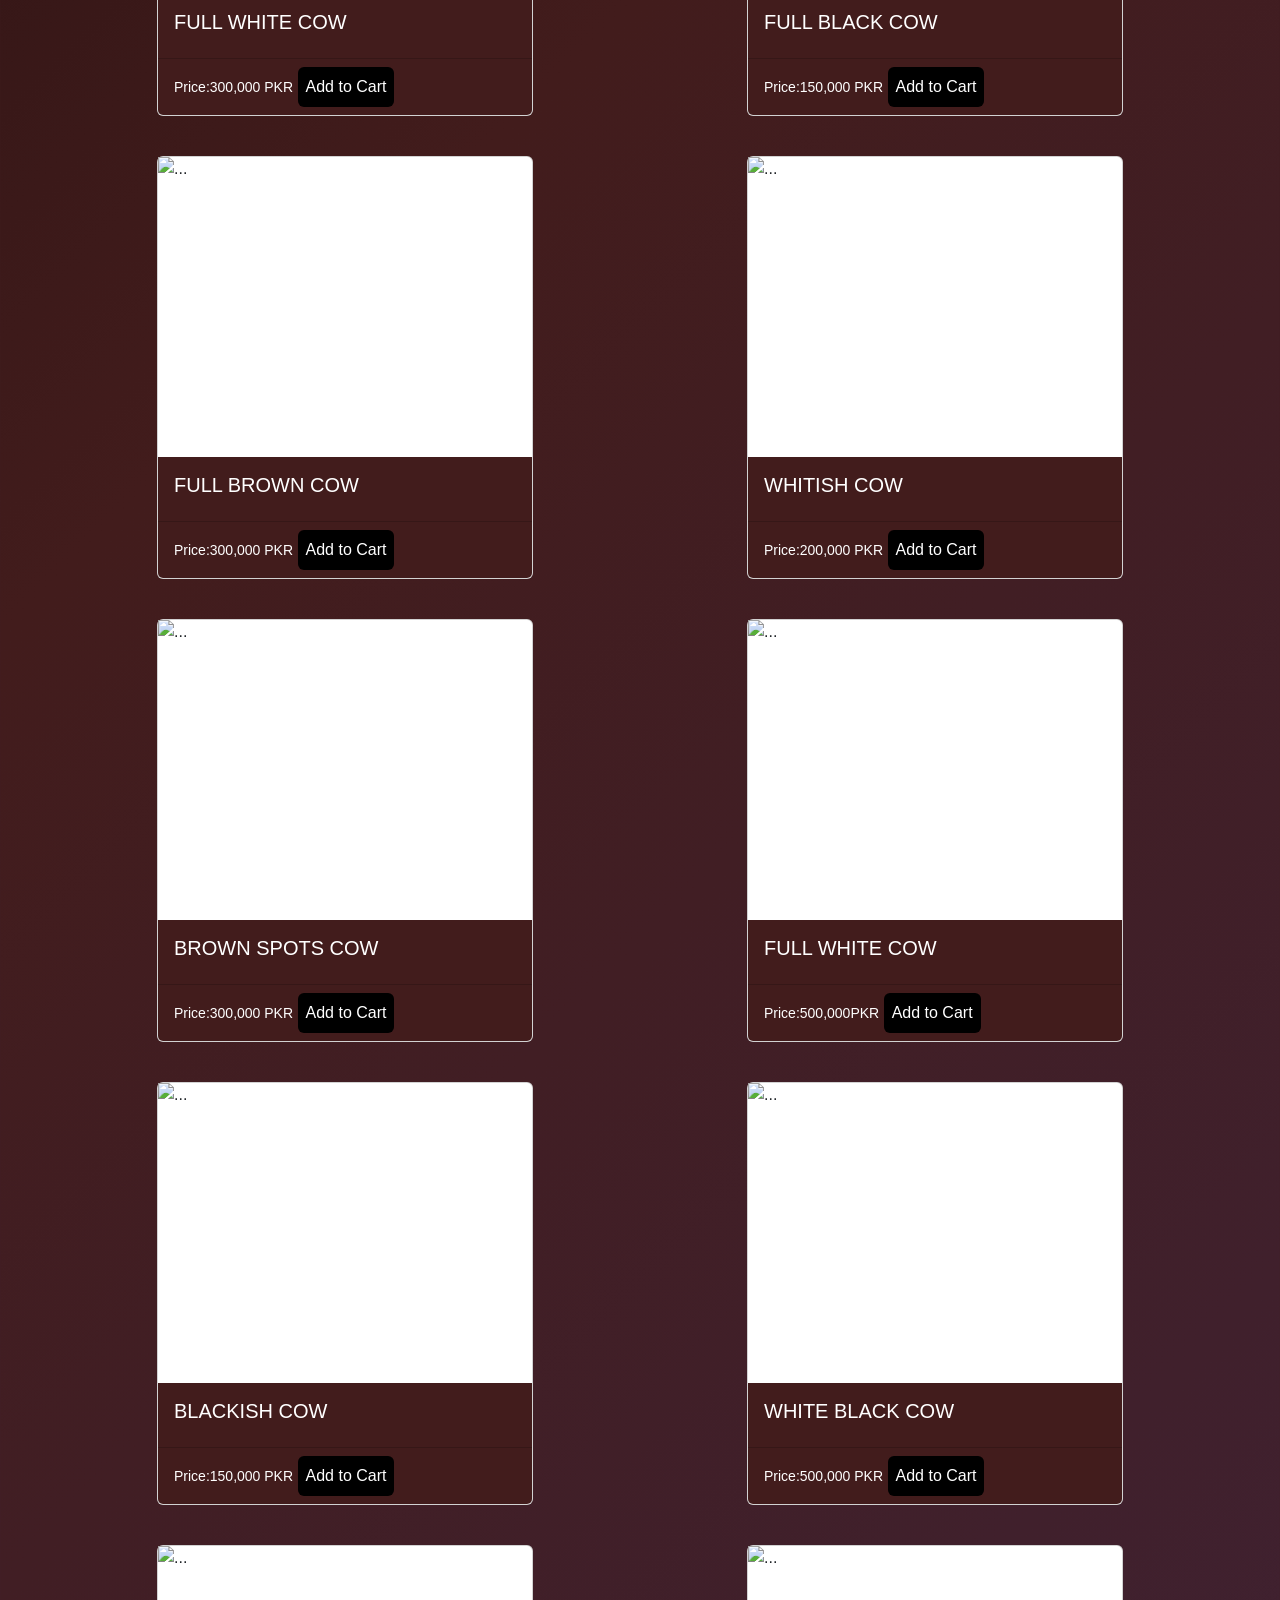
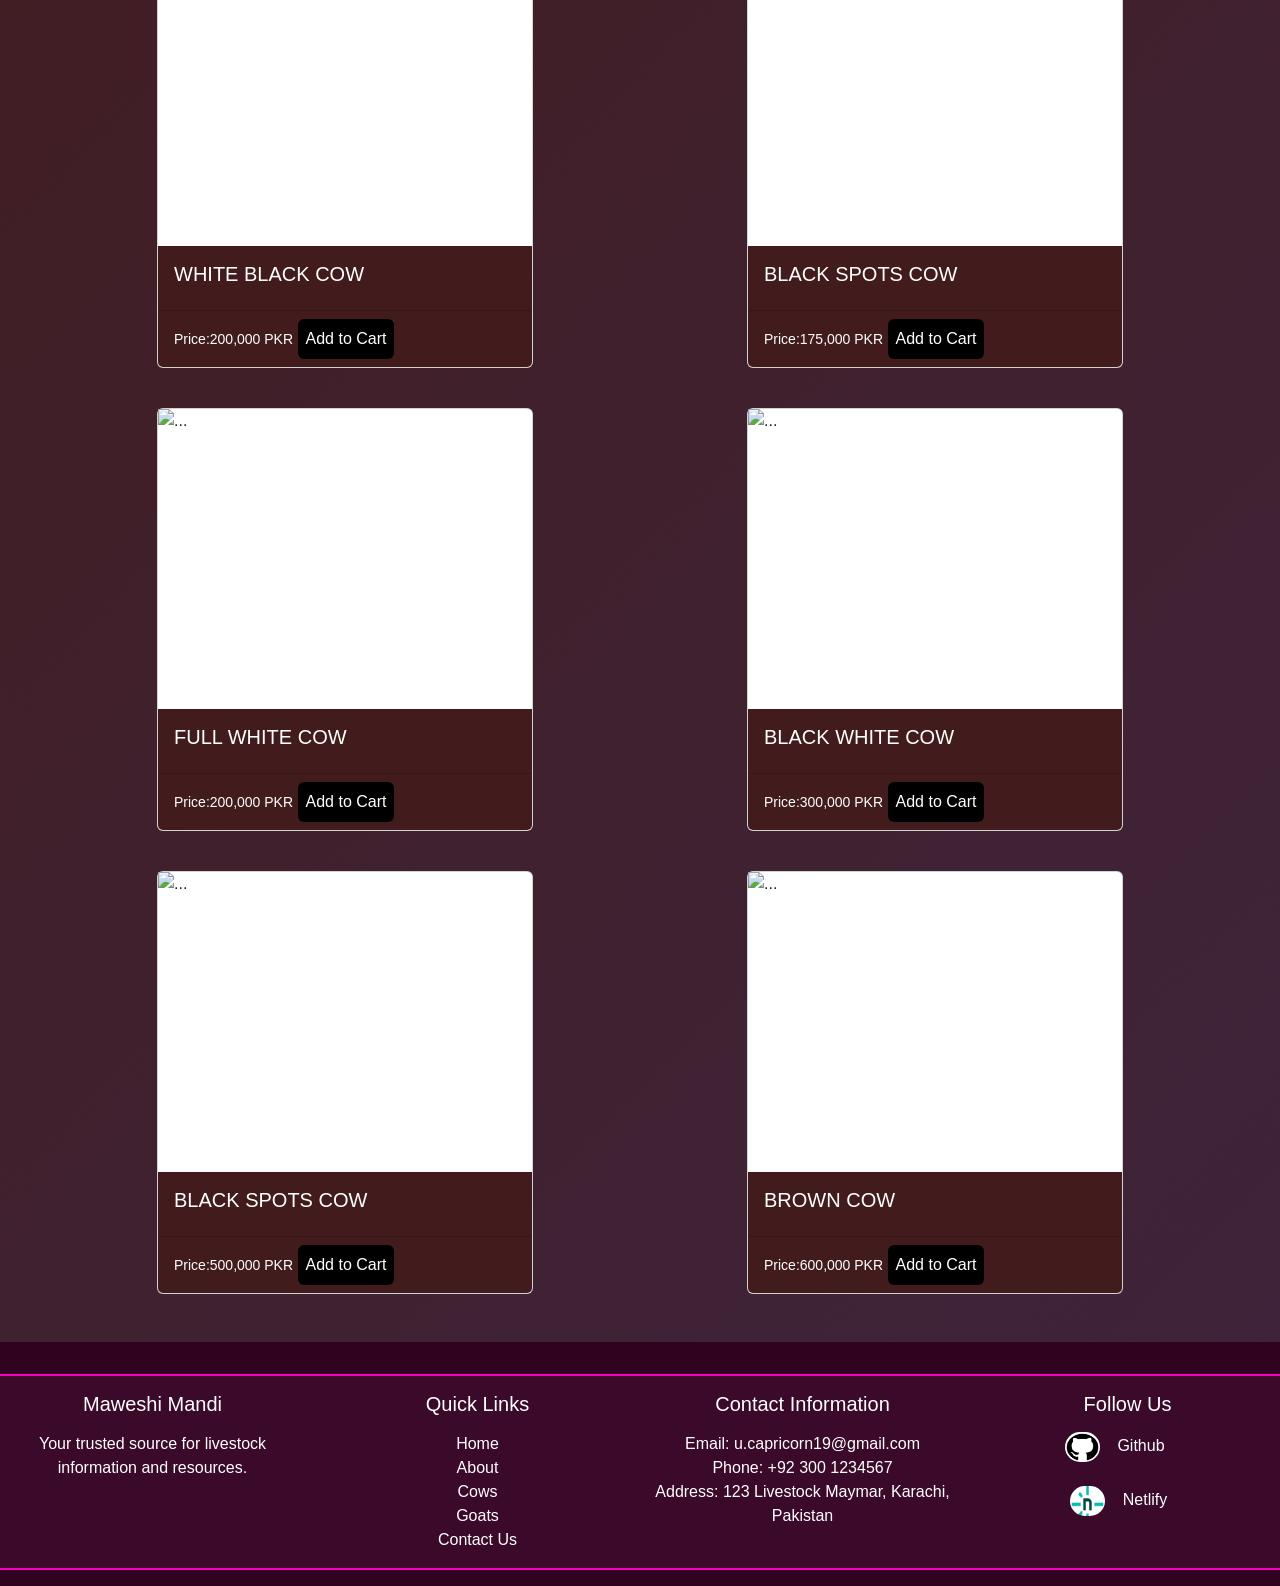
==== commit b73f4034: "mandi" ====
--- a/cows.html
+++ b/cows.html
@@ -65,7 +65,7 @@
             </div>
         </div>
 
-            <div id="ourcows" class="mt-2 row row-cols-1 row-cols-md-3 g-4"></div>
+            <div id="ourcows" class="mt-5 row row-cols-1 row-cols-md-3 g-4"></div>
 
         <!-- <div class="row mt-5">
             <div class="cows-card" id="ourcows" class=" d-flex flex-wrap justify-content-center gap-4"></div>
--- a/style.css
+++ b/style.css
@@ -227,10 +227,22 @@
     height: 300px;
     display: block;
 }
+#ourcows {
+    display: flex;
+    flex-wrap: wrap;
+    justify-content: center;
+    gap: 40px;
+}
 .col{
     width: 400px;
     overflow: hidden;
     margin: auto;
+  gap: 20px;   /* 👈 yeh magic line hai */
+}
+.col:hover {
+    transform: scale(1.05);
+    transition: 0.5s;
+    cursor: pointer;
 }
 .card-title{
     background-color: #421c1c;
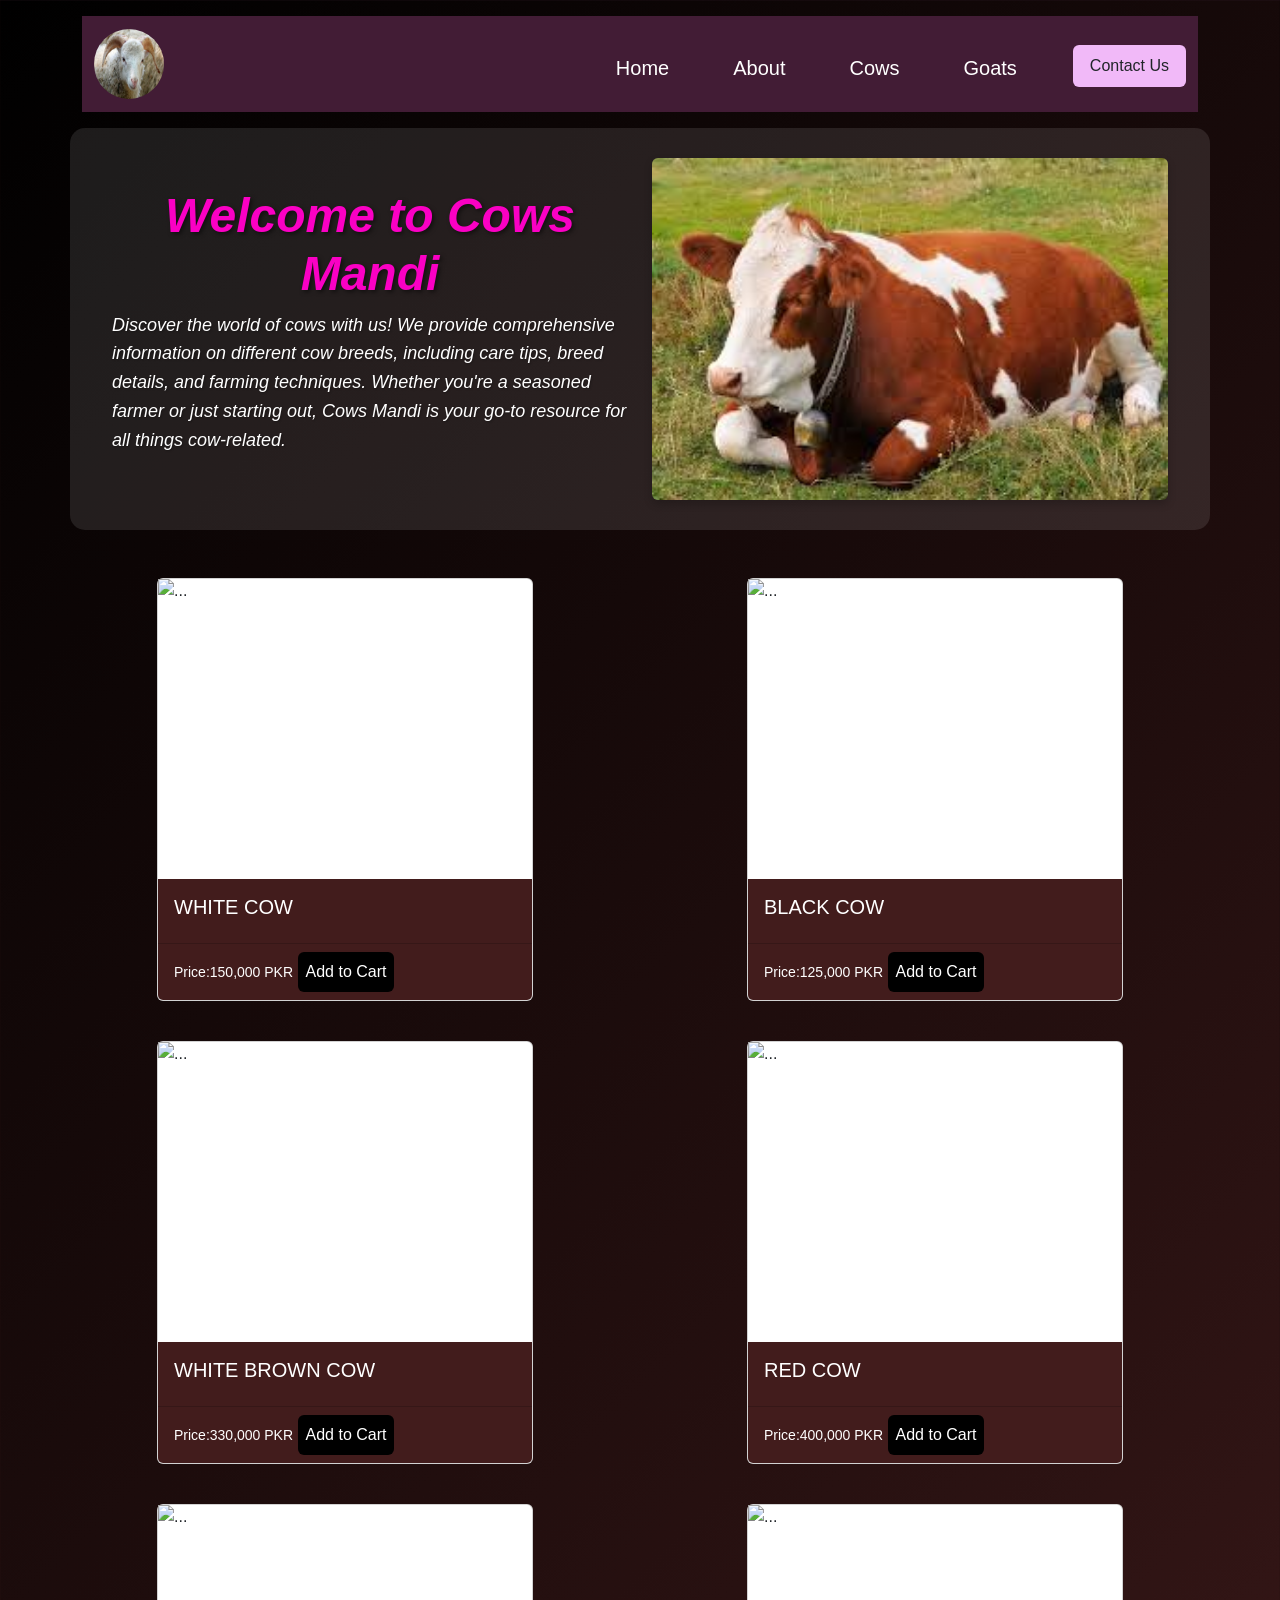
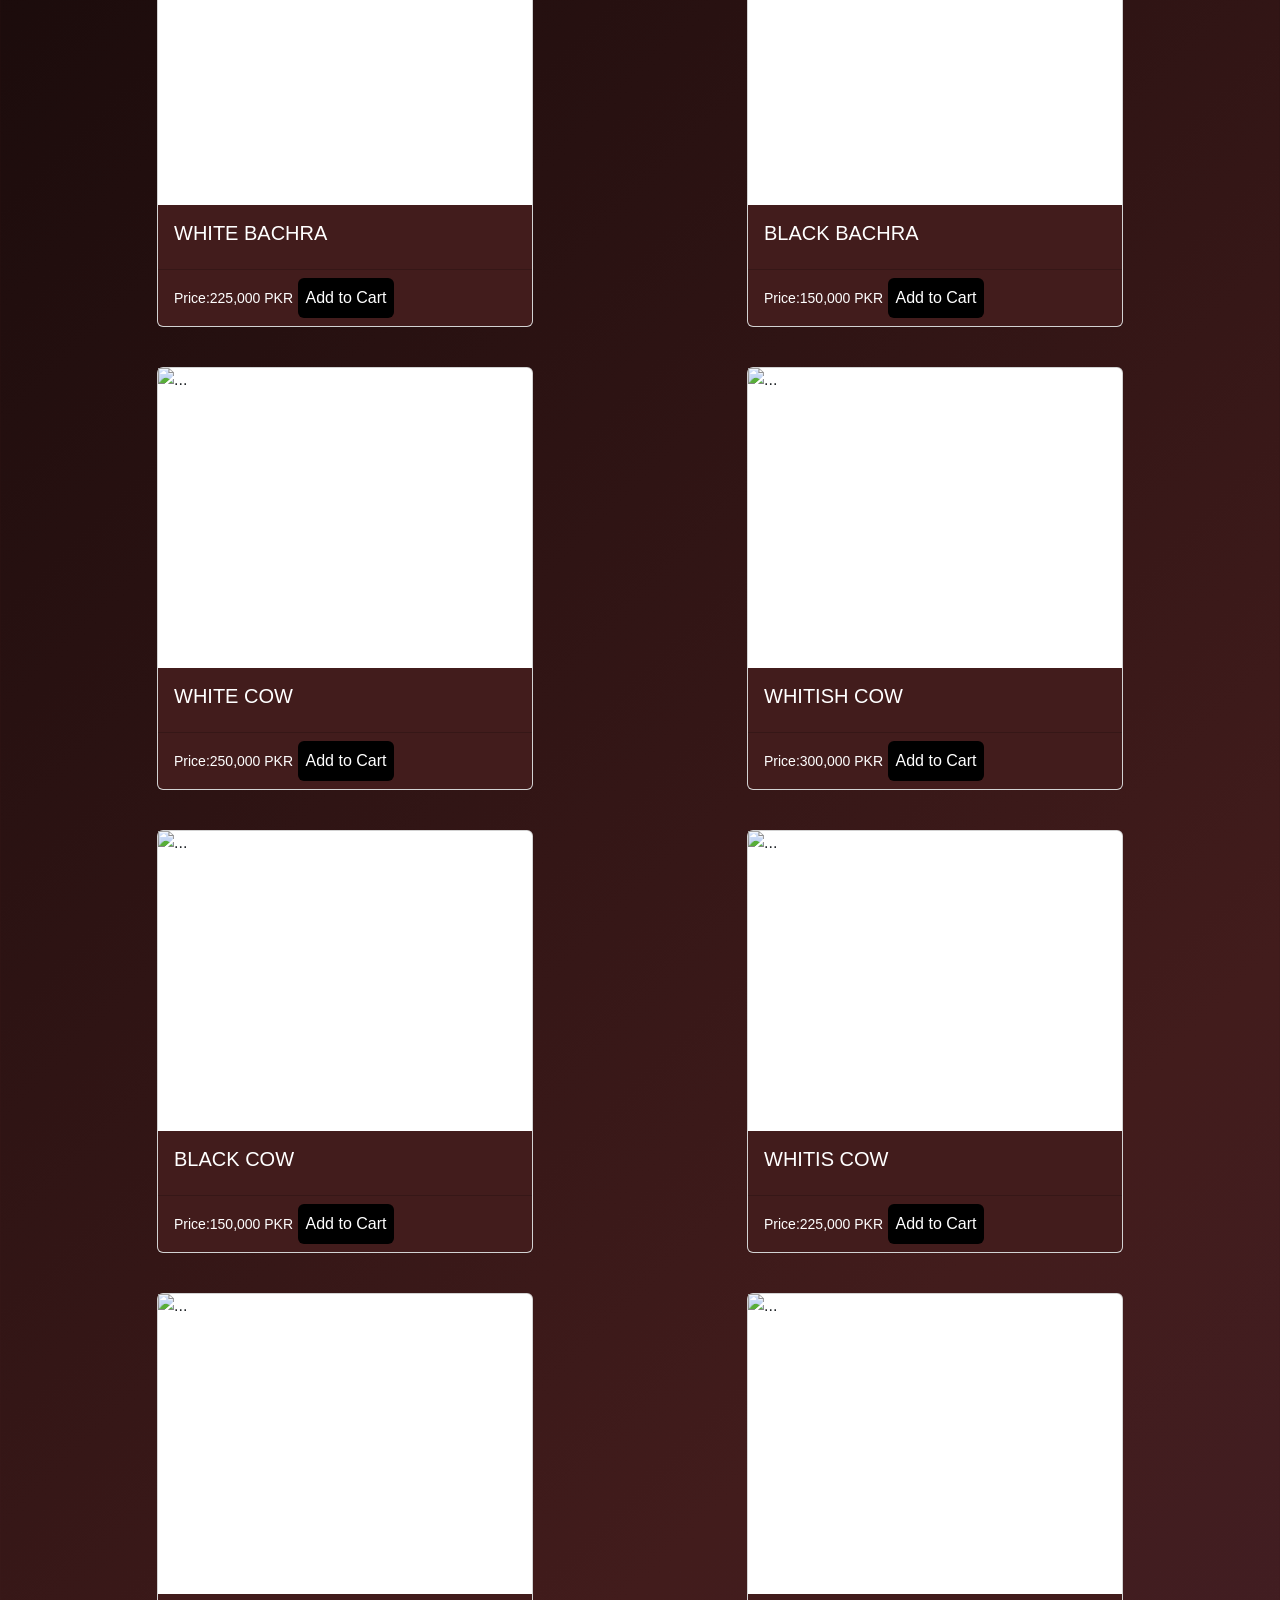
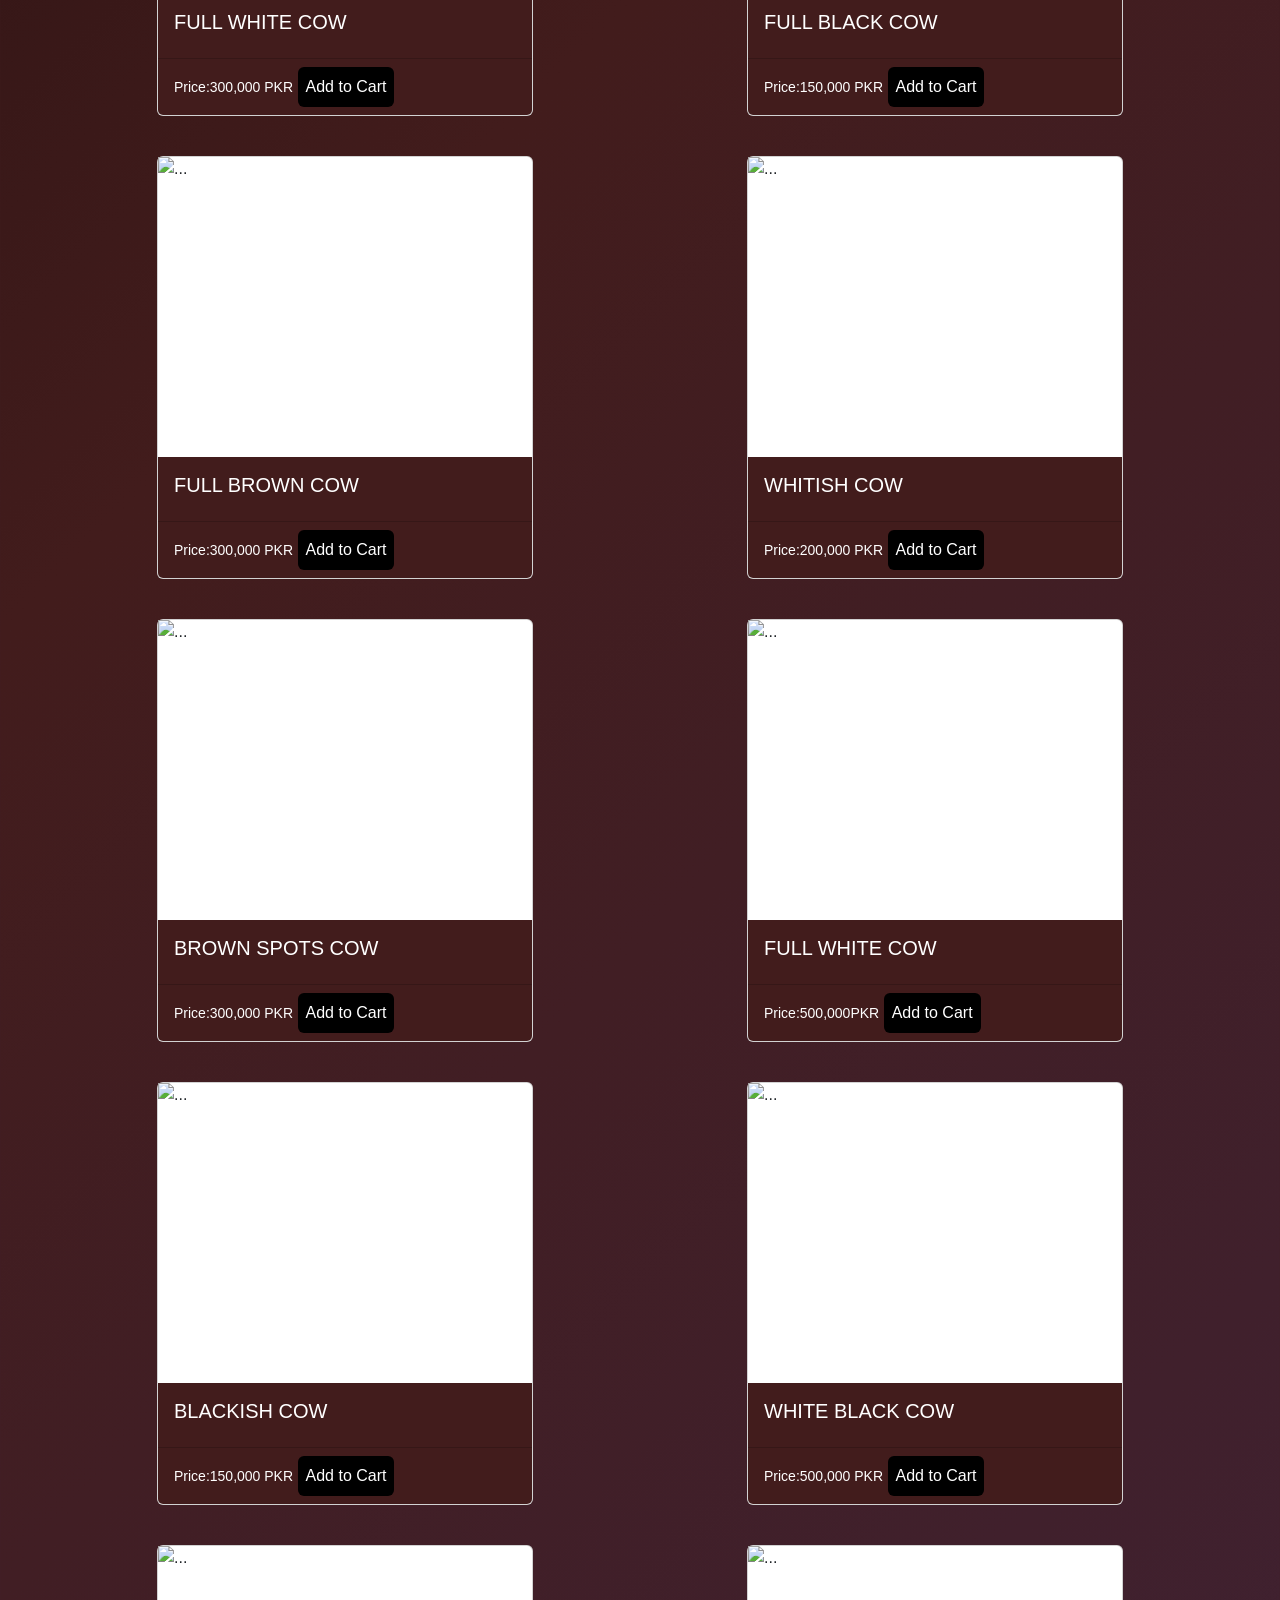
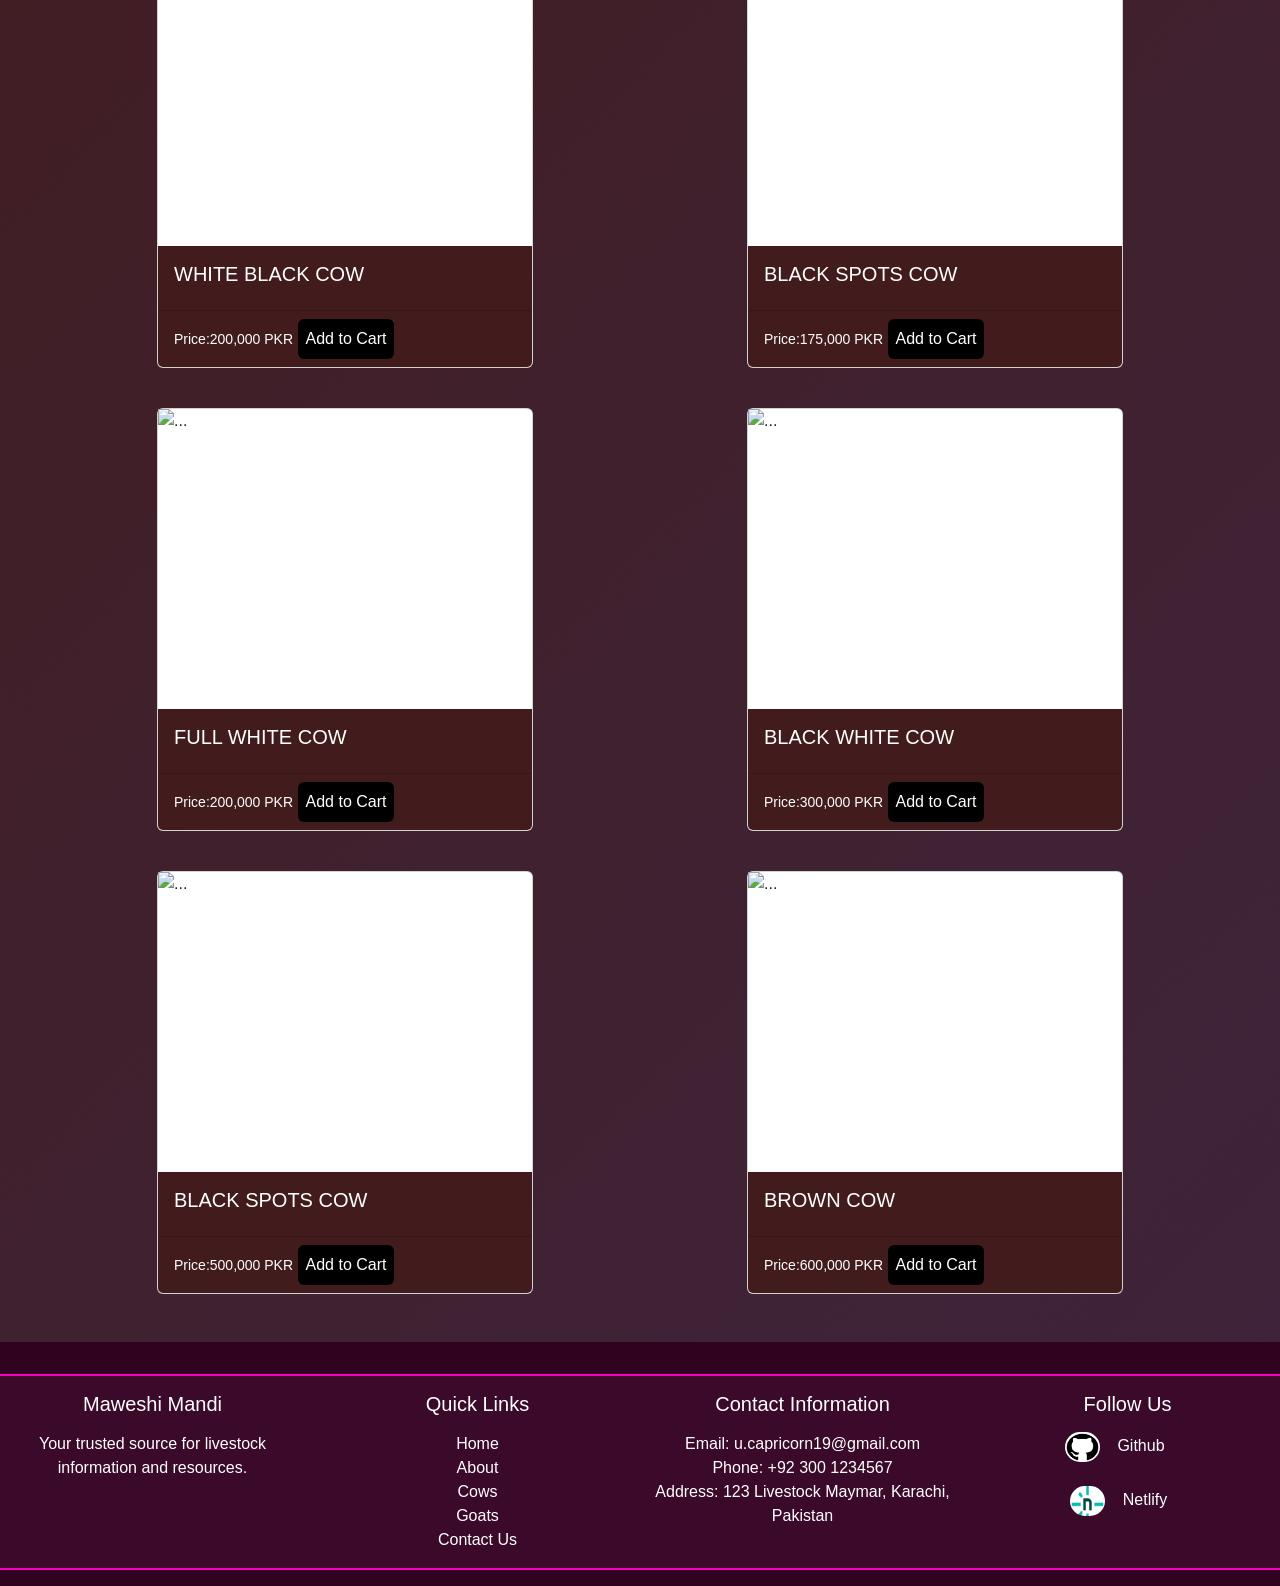
==== commit 99842d3a: "mandi" ====
--- a/cows.html
+++ b/cows.html
@@ -41,7 +41,7 @@
 
                             <li>
                                 <a href="#contact">
-                                    <button class="btno px-3 py-2">Contact Us</button>
+                                    <button class="btn px-3 py-2">Contact Us</button>
                                 </a>
                             </li>
                         </ul>
@@ -65,15 +65,13 @@
             </div>
         </div>
 
-            <div id="ourcows" class="mt-5 row row-cols-1 row-cols-md-3 g-4"></div>
+        <div id="ourcows" class="mt-5 row row-cols-1 row-cols-md-3 g-4"></div>
+        <div id="carouselExampleSlidesOnly"></div>
 
-        <!-- <div class="row mt-5">
-            <div class="cows-card" id="ourcows" class=" d-flex flex-wrap justify-content-center gap-4"></div>
+        <div class="row" id="cartItems"></div>
 
-                 Cow cards will be dynamically inserted here -->
 
-                <!-- <div id="cartItems"></div>
-        </div>  -->
+
     </div>
 
 
--- a/style.css
+++ b/style.css
@@ -171,7 +171,7 @@
 .btn:hover {
     background-color: #400142;
     color: #ffffff;
-    border: 2px solid #052401;
+    border: 2px solid #f195fa;
 }
 
 .btn:active {
@@ -189,13 +189,73 @@
     border: #fa00c4 solid 2px;
 
 }
+
 .para-livestock a {
     text-decoration: none;
     color: #ffffff;
 }
+
 .para-e a {
     text-decoration: none;
     color: #ffffff;
+}
+
+#productSuccess {
+    padding: 20px 0;
+}
+
+.product-added-wrapper {
+    background: rgba(255, 255, 255, 0.08);
+    border: 1px solid rgba(255, 255, 255, 0.15);
+    border-radius: 20px;
+    padding: 30px;
+}
+
+.product-added-card {
+    max-width: 420px;
+    background: #ffced3;
+    border: none;
+    border-radius: 20px;
+    box-shadow: 0 12px 30px rgba(0, 0, 0, 0.25);
+}
+
+.product-added-name {
+    color: #3b0e18;
+    font-weight: 700;
+    margin-top: 18px;
+}
+
+.product-added-price {
+    margin-top: 12px;
+    font-size: 1.1rem;
+    font-weight: 600;
+    color: #1d5f37;
+    background: #e7f8eb;
+    padding: 12px 14px;
+    border-radius: 14px;
+}
+
+.product-added-title {
+    color: #fff;
+    margin-bottom: 22px;
+    font-size: 2rem;
+    letter-spacing: 0.4px;
+}
+
+.selected-product-card {
+    animation: fadeIn 0.3s ease;
+}
+
+@keyframes fadeIn {
+    from {
+        opacity: 0;
+        transform: translateY(10px);
+    }
+
+    to {
+        opacity: 1;
+        transform: translateY(0);
+    }
 }
 
 .price {
@@ -213,6 +273,7 @@
     color: white;
     text-decoration: none;
 }
+
 .cow-img {
     width: 100%;
     height: auto;
@@ -227,34 +288,48 @@
     height: 300px;
     display: block;
 }
+
 #ourcows {
     display: flex;
     flex-wrap: wrap;
     justify-content: center;
     gap: 40px;
 }
-.col{
+
+#ourgoats {
+    display: flex;
+    flex-wrap: wrap;
+    justify-content: center;
+    gap: 40px;
+}
+
+.col {
     width: 400px;
     overflow: hidden;
     margin: auto;
-  gap: 20px;   /* 👈 yeh magic line hai */
-}
+    gap: 20px;
+    /* 👈 yeh magic line hai */
+}
+
 .col:hover {
     transform: scale(1.05);
     transition: 0.5s;
     cursor: pointer;
 }
-.card-title{
+
+.card-title {
     background-color: #421c1c;
     color: #ffffff;
 }
-.card-body{
+
+.card-body {
     background-color: #421c1c;
 }
-.card-footer{
+
+.card-footer {
     background-color: #421c1c;
 }
-.text-body{
-    color: #ffffff;
-}
-
+
+.text-body {
+    color: #ffffff;
+}
